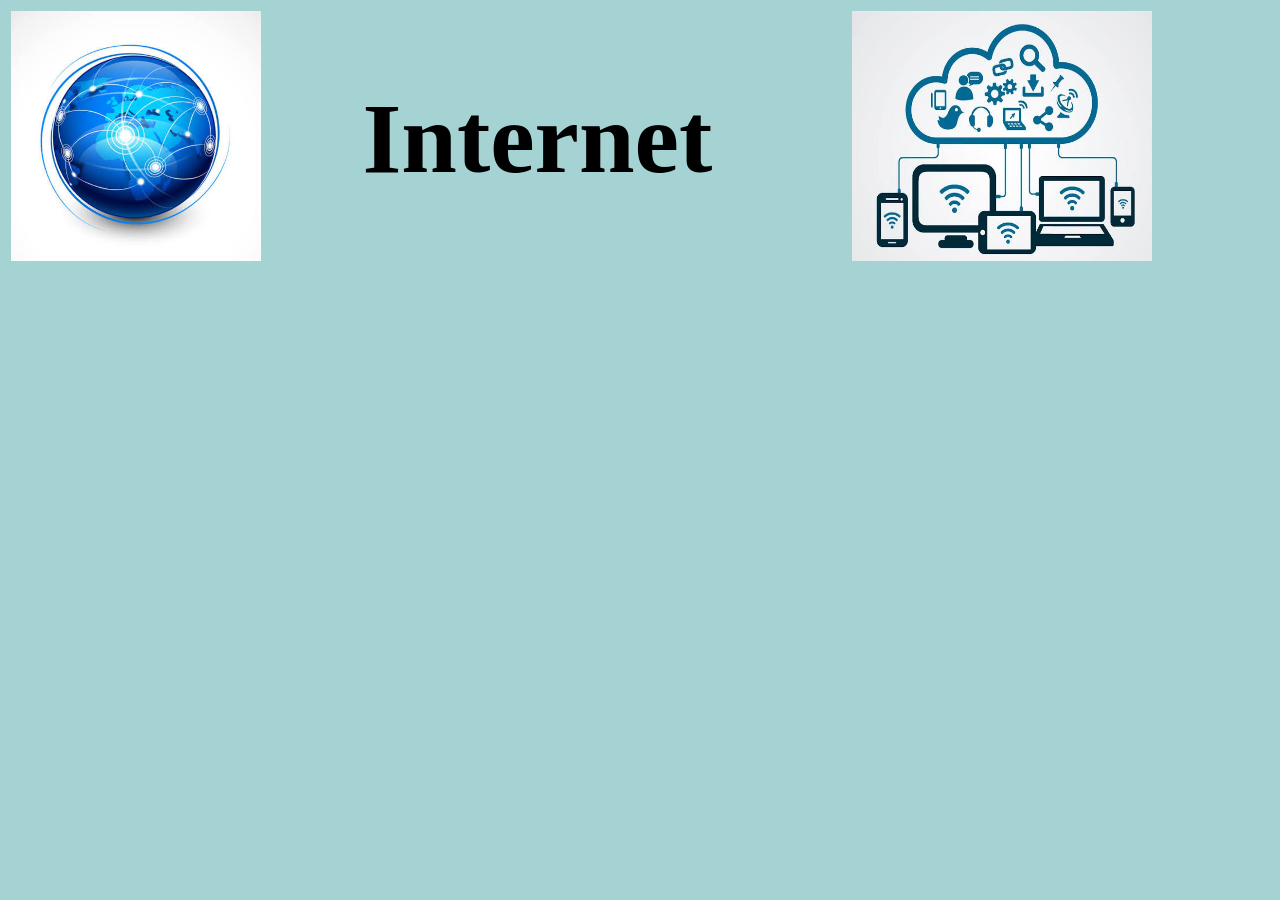
==== index.html @ 24bf241b "Made heading" ====
<!DOCTYPE html>
<html lang="en">

<head>
    <meta charset="UTF-8">
    <meta name="viewport" content="width=device-width, initial-scale=1.0">
    <title>Document</title>
</head>

<body style="background-color: rgb(165, 211, 211);">
    <table width="100%">
        <tr>
            <td>
                <img width="250" height="250" src="img/images (7).jpeg" alt="" style="display: inline-block;">
            </td>
            <td>
                <h1 style="font-size: 100px; text-align: center; display: inline-block;">Internet</h1>
            </td>
            <td>
                <img width="300" height="250" src="img/images.jpeg" alt="" style="display: inline-block;">
            </td>
        </tr>
    </table>
</body>

</html>
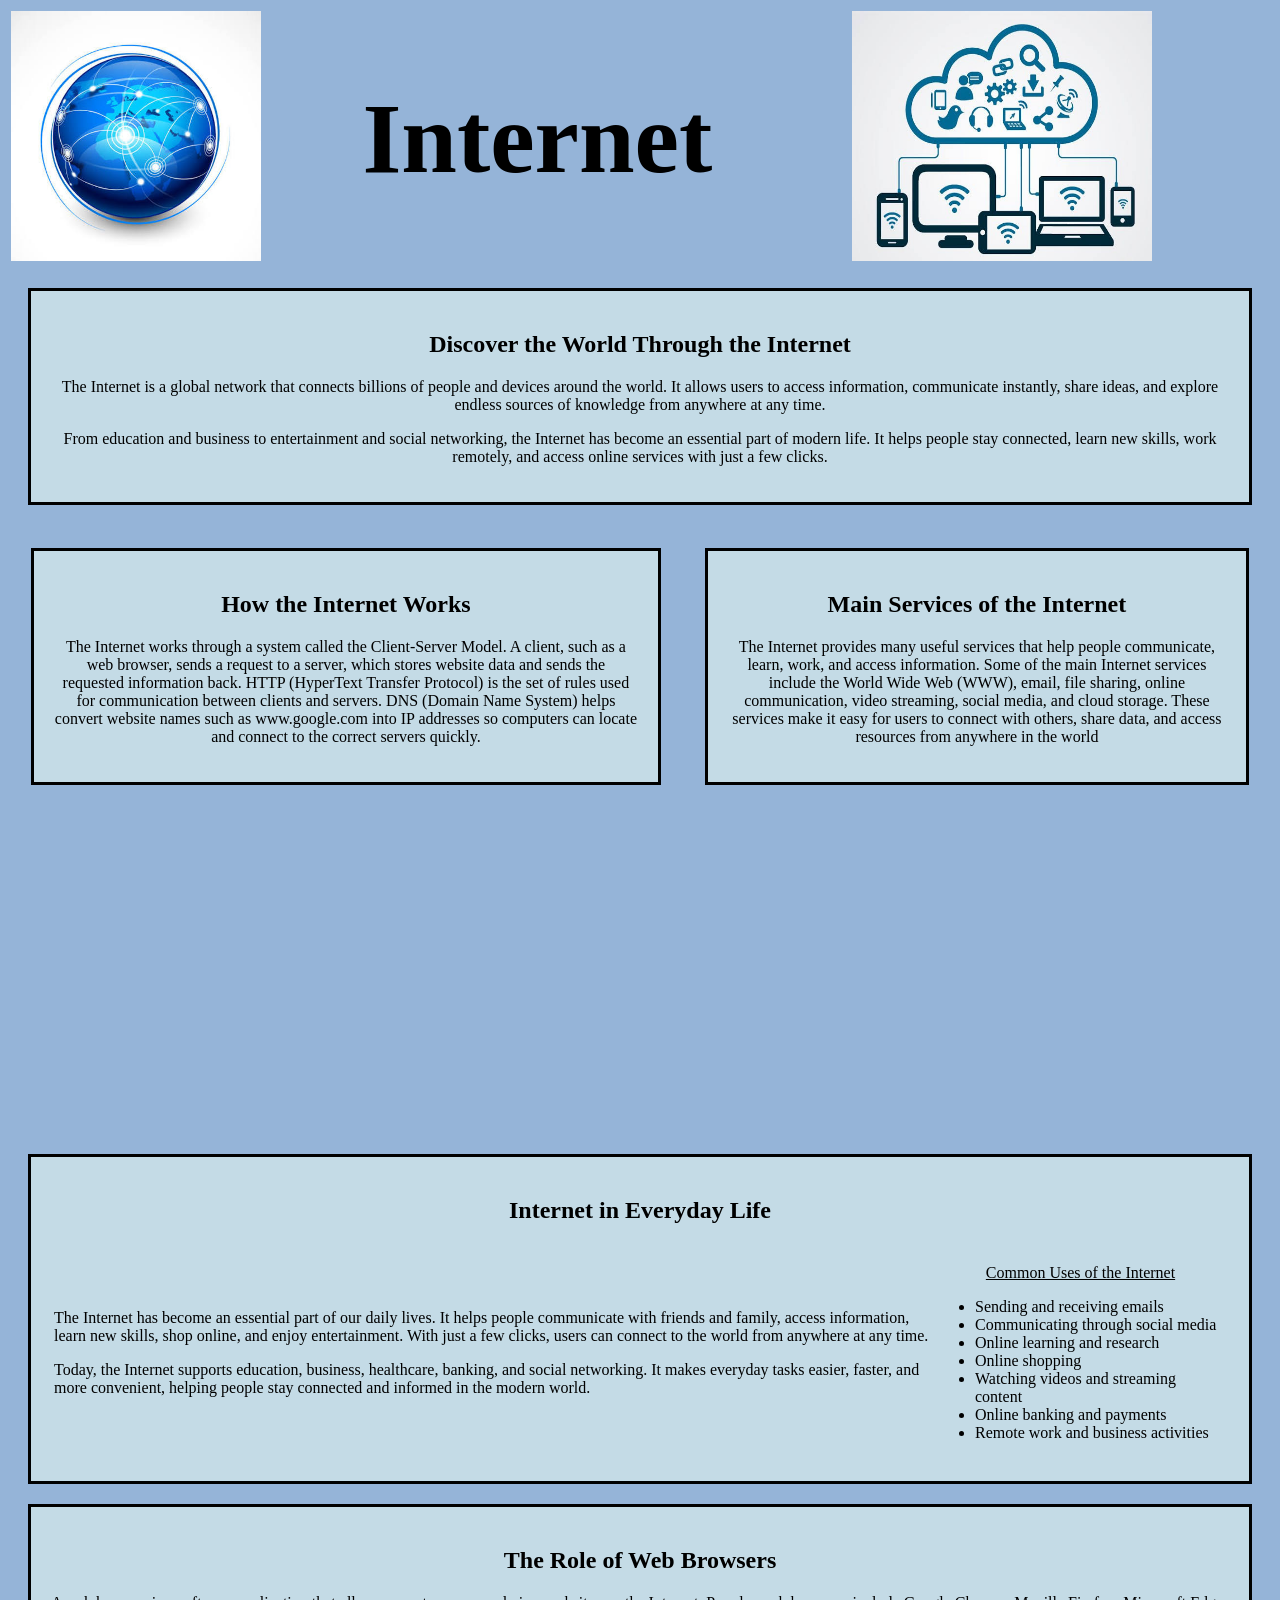
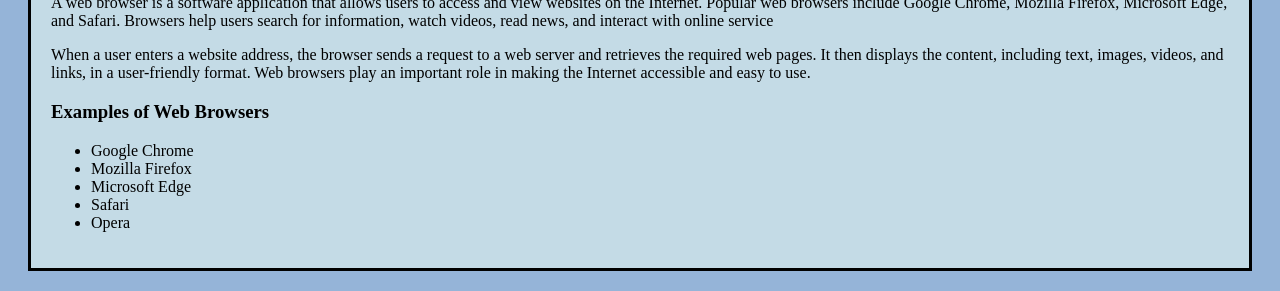
==== commit e6aca4b1: "made basic structure" ====
--- a/index.html
+++ b/index.html
@@ -5,9 +5,10 @@
     <meta charset="UTF-8">
     <meta name="viewport" content="width=device-width, initial-scale=1.0">
     <title>Document</title>
+    <link rel="stylesheet" href="style.css">
 </head>
 
-<body style="background-color: rgb(165, 211, 211);">
+<body>
     <table width="100%">
         <tr>
             <td>
@@ -21,6 +22,133 @@
             </td>
         </tr>
     </table>
+
+    <div class="Box">
+        <h2 style="text-align: center;">Discover the World Through the Internet</h2>
+        <p style="text-align: center;">The Internet is a global network that connects billions of people and devices
+            around the world. It allows
+            users to access information, communicate instantly, share ideas, and explore endless sources of knowledge
+            from anywhere at any time.
+        </p>
+        <p style="text-align: center;">
+            From education and business to entertainment and social networking, the Internet has become an essential
+            part of modern life. It helps people stay connected, learn new skills, work remotely, and access online
+            services with just a few clicks.
+        </p>
+    </div>
+
+    <table>
+        <tr>
+            <td>
+                <div class="Box">
+                    <h2 style="text-align: center;">How the Internet Works</h2>
+                    <p style="text-align: center;">The Internet works through a system called the Client-Server Model. A
+                        client, such as a web
+                        browser,
+                        sends a request to a server, which stores website data and sends the requested information back.
+                        HTTP (HyperText Transfer Protocol) is the set of rules used for communication between clients
+                        and
+                        servers. DNS (Domain Name System) helps convert website names such as www.google.com into IP
+                        addresses so computers can locate and connect to the correct servers quickly.</p>
+                </div>
+            </td>
+            <td>
+                <div class="Box">
+                    <h2 style="text-align: center;">Main Services of the Internet</h2>
+                    <p style="text-align: center;">The Internet provides many useful services that help people
+                        communicate, learn, work, and access
+                        information. Some of the main Internet services include the World Wide Web (WWW), email, file
+                        sharing, online communication, video streaming, social media, and cloud storage. These services
+                        make
+                        it easy for users to connect with others, share data, and access resources from anywhere in the
+                        world</p>
+                </div>
+            </td>
+        </tr>
+    </table>
+
+    <table width="100%">
+        <tr>
+            <td>
+                <video width="400" height="300" autoplay muted loop
+                    src="vdo/3141210-uhd_3840_2160_25fps - Trim.mp4"></video>
+            </td>
+            <td>
+                <video width="400" height="300" autoplay muted loop
+                    src="vdo/8088943-uhd_4096_2160_25fps - Trim.mp4"></video>
+            </td>
+            <td>
+                <video width="400" height="300" autoplay muted loop
+                    src="vdo/3125427-uhd_3840_2160_25fps - Trim.mp4"></video>
+            </td>
+        </tr>
+    </table>
+
+    <div class="Box">
+        <table>
+            <tr>
+                <h2 style="text-align: center;">Internet in Everyday Life</h2>
+            </tr>
+            <tr>
+                <td style="width: 75%;">
+                    <p>The Internet has become an essential part of our daily lives. It
+                        helps people
+                        communicate with friends and family, access information, learn new skills, shop online, and
+                        enjoy
+                        entertainment. With just a few clicks, users can connect to the world from anywhere at any time.
+                    </p>
+                    <p>
+                        Today, the Internet supports education, business, healthcare, banking, and social networking. It
+                        makes
+                        everyday tasks easier, faster, and more convenient, helping people stay connected and informed
+                        in the
+                        modern
+                        world.
+                    </p>
+                </td>
+                <td style="width: 25%;">
+                    <p style="text-align: center; text-decoration: underline;">Common Uses of the Internet
+                    </p>
+                    <p style="text-align: center;">
+
+                    <ul>
+                        <li>Sending and receiving emails</li>
+                        <li>Communicating through social media</li>
+                        <li>Online learning and research</li>
+                        <li>Online shopping</li>
+                        <li>Watching videos and streaming content</li>
+                        <li>Online banking and payments</li>
+                        <li>Remote work and business activities</li>
+                    </ul>
+
+                    </p>
+                </td>
+            </tr>
+        </table>
+    </div>
+
+    <div class="Box">
+        <h2 style="text-align: center;">The Role of Web Browsers</h2>
+        <p>A web browser is a software application that allows users to access and view
+            websites on the Internet. Popular web browsers include Google Chrome, Mozilla Firefox, Microsoft Edge, and
+            Safari. Browsers help users search for information, watch videos, read news, and interact with online
+            service
+        </p>
+        <p>
+            When a user enters a website address, the browser sends a request to a web server and retrieves the required
+            web pages. It then displays the content, including text, images, videos, and links, in a user-friendly
+            format. Web browsers play an important role in making the Internet accessible and easy to use.
+        </p>
+        <h3>Examples of Web Browsers</h3>
+        <ul>
+            <li>Google Chrome</li>
+            <li>Mozilla Firefox</li>
+            <li>Microsoft Edge</li>
+            <li>Safari</li>
+            <li>Opera</li>
+        </ul>
+    </div>
+
 </body>
 
 </html>
--- a/style.css
+++ b/style.css
@@ -0,0 +1,21 @@
+body{
+    background-color: rgb(149, 180, 216);
+}
+
+video{
+    width: 500px;
+    height: 300px;
+    object-fit: fill;
+    display: block;
+    margin-bottom: 20px;
+}
+
+.Box{
+    border: 3px solid black;
+    padding: 20px;
+    margin: 20px;
+    background-color: rgb(196, 219, 230);
+}
+
+
+
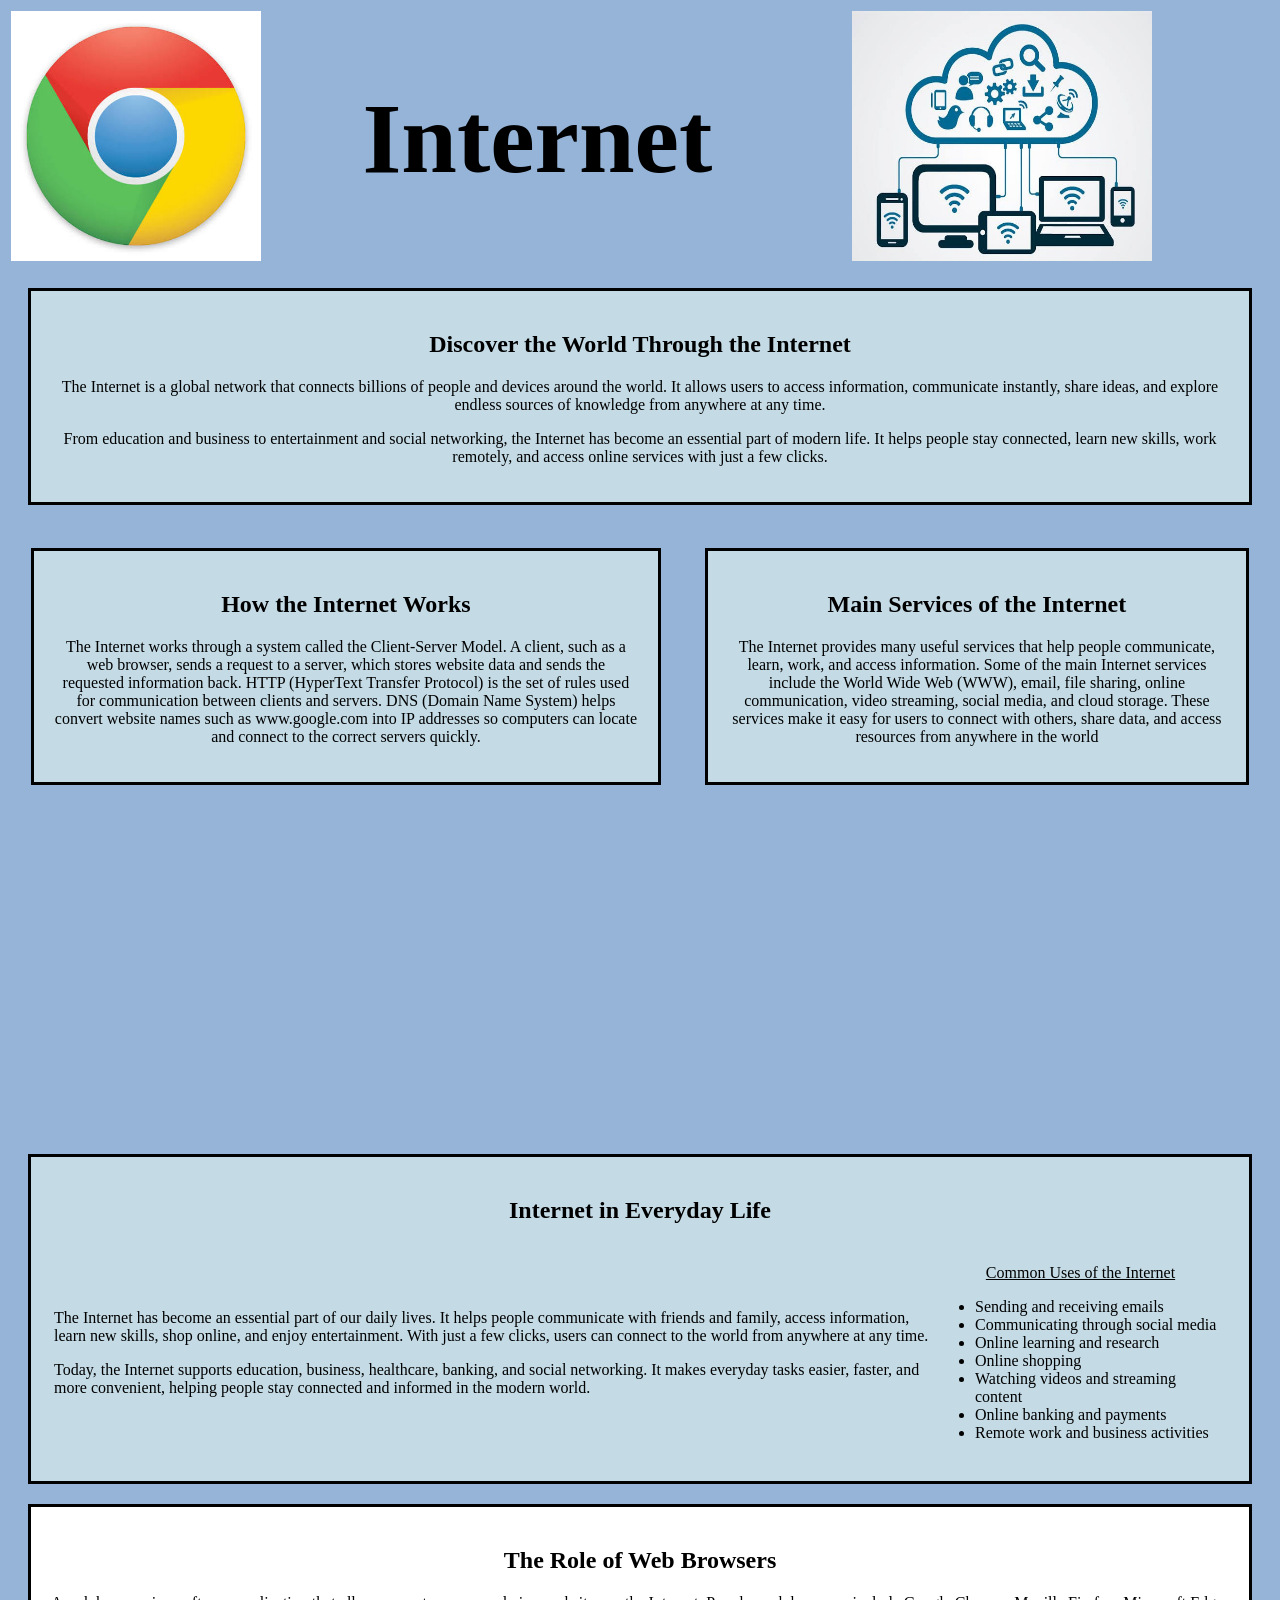
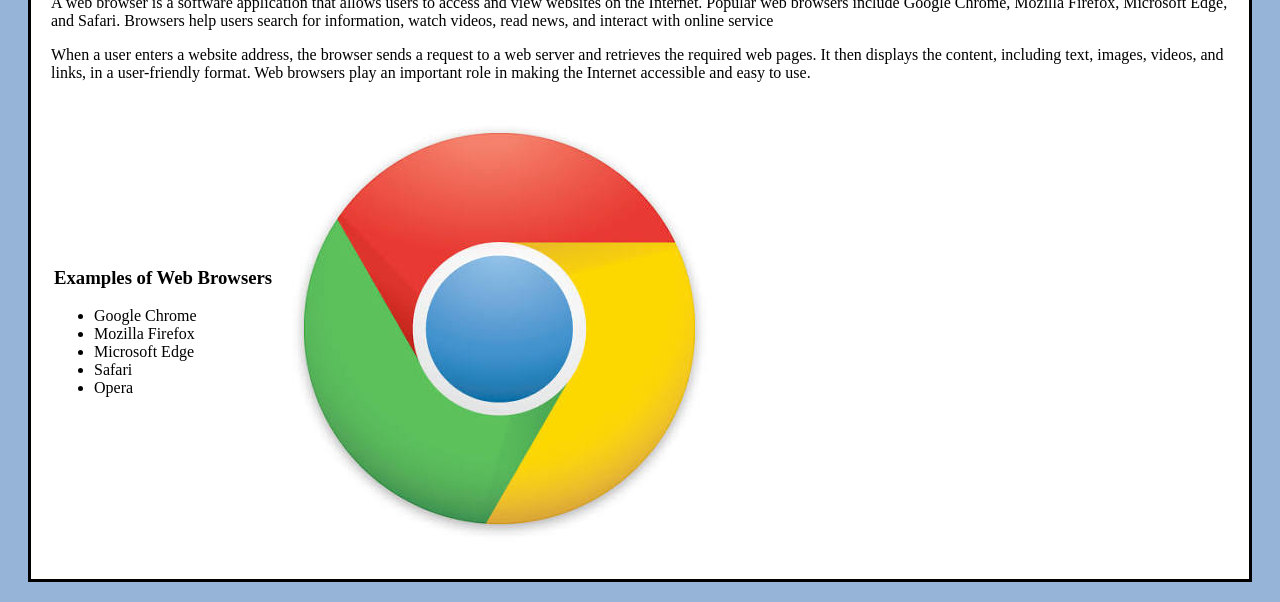
==== commit c972e557: "added new images" ====
--- a/index.html
+++ b/index.html
@@ -127,26 +127,44 @@
         </table>
     </div>
 
-    <div class="Box">
-        <h2 style="text-align: center;">The Role of Web Browsers</h2>
-        <p>A web browser is a software application that allows users to access and view
-            websites on the Internet. Popular web browsers include Google Chrome, Mozilla Firefox, Microsoft Edge, and
-            Safari. Browsers help users search for information, watch videos, read news, and interact with online
-            service
-        </p>
-        <p>
-            When a user enters a website address, the browser sends a request to a web server and retrieves the required
-            web pages. It then displays the content, including text, images, videos, and links, in a user-friendly
-            format. Web browsers play an important role in making the Internet accessible and easy to use.
-        </p>
-        <h3>Examples of Web Browsers</h3>
-        <ul>
-            <li>Google Chrome</li>
-            <li>Mozilla Firefox</li>
-            <li>Microsoft Edge</li>
-            <li>Safari</li>
-            <li>Opera</li>
-        </ul>
+    <div class="Box" style="background-color: white">
+        <table>
+            <tr>
+                <h2 style="text-align: center;">The Role of Web Browsers</h2>
+            </tr>
+            <tr>
+                <p>A web browser is a software application that allows users to access and view
+                    websites on the Internet. Popular web browsers include Google Chrome, Mozilla Firefox, Microsoft
+                    Edge,
+                    and
+                    Safari. Browsers help users search for information, watch videos, read news, and interact with
+                    online
+                    service
+                </p>
+                <p>
+                    When a user enters a website address, the browser sends a request to a web server and retrieves the
+                    required
+                    web pages. It then displays the content, including text, images, videos, and links, in a
+                    user-friendly
+                    format. Web browsers play an important role in making the Internet accessible and easy to use.
+                </p>
+            </tr>
+            <tr>
+                <td style="width: 25%;">
+                <h3>Examples of Web Browsers</h3>
+                <ul>
+                    <li>Google Chrome</li>
+                    <li>Mozilla Firefox</li>
+                    <li>Microsoft Edge</li>
+                    <li>Safari</li>
+                    <li>Opera</li>
+                </ul>
+                </td>
+                <td style="width: 75%;">
+                    <img src="img/images (7).jpeg" alt="">
+                </td>
+            </tr>
+        </table>
     </div>
 
 </body>
--- a/style.css
+++ b/style.css
@@ -17,5 +17,10 @@
     background-color: rgb(196, 219, 230);
 }
 
+img{
+    background: transparent;
+    border: none;
+}
 
 
+
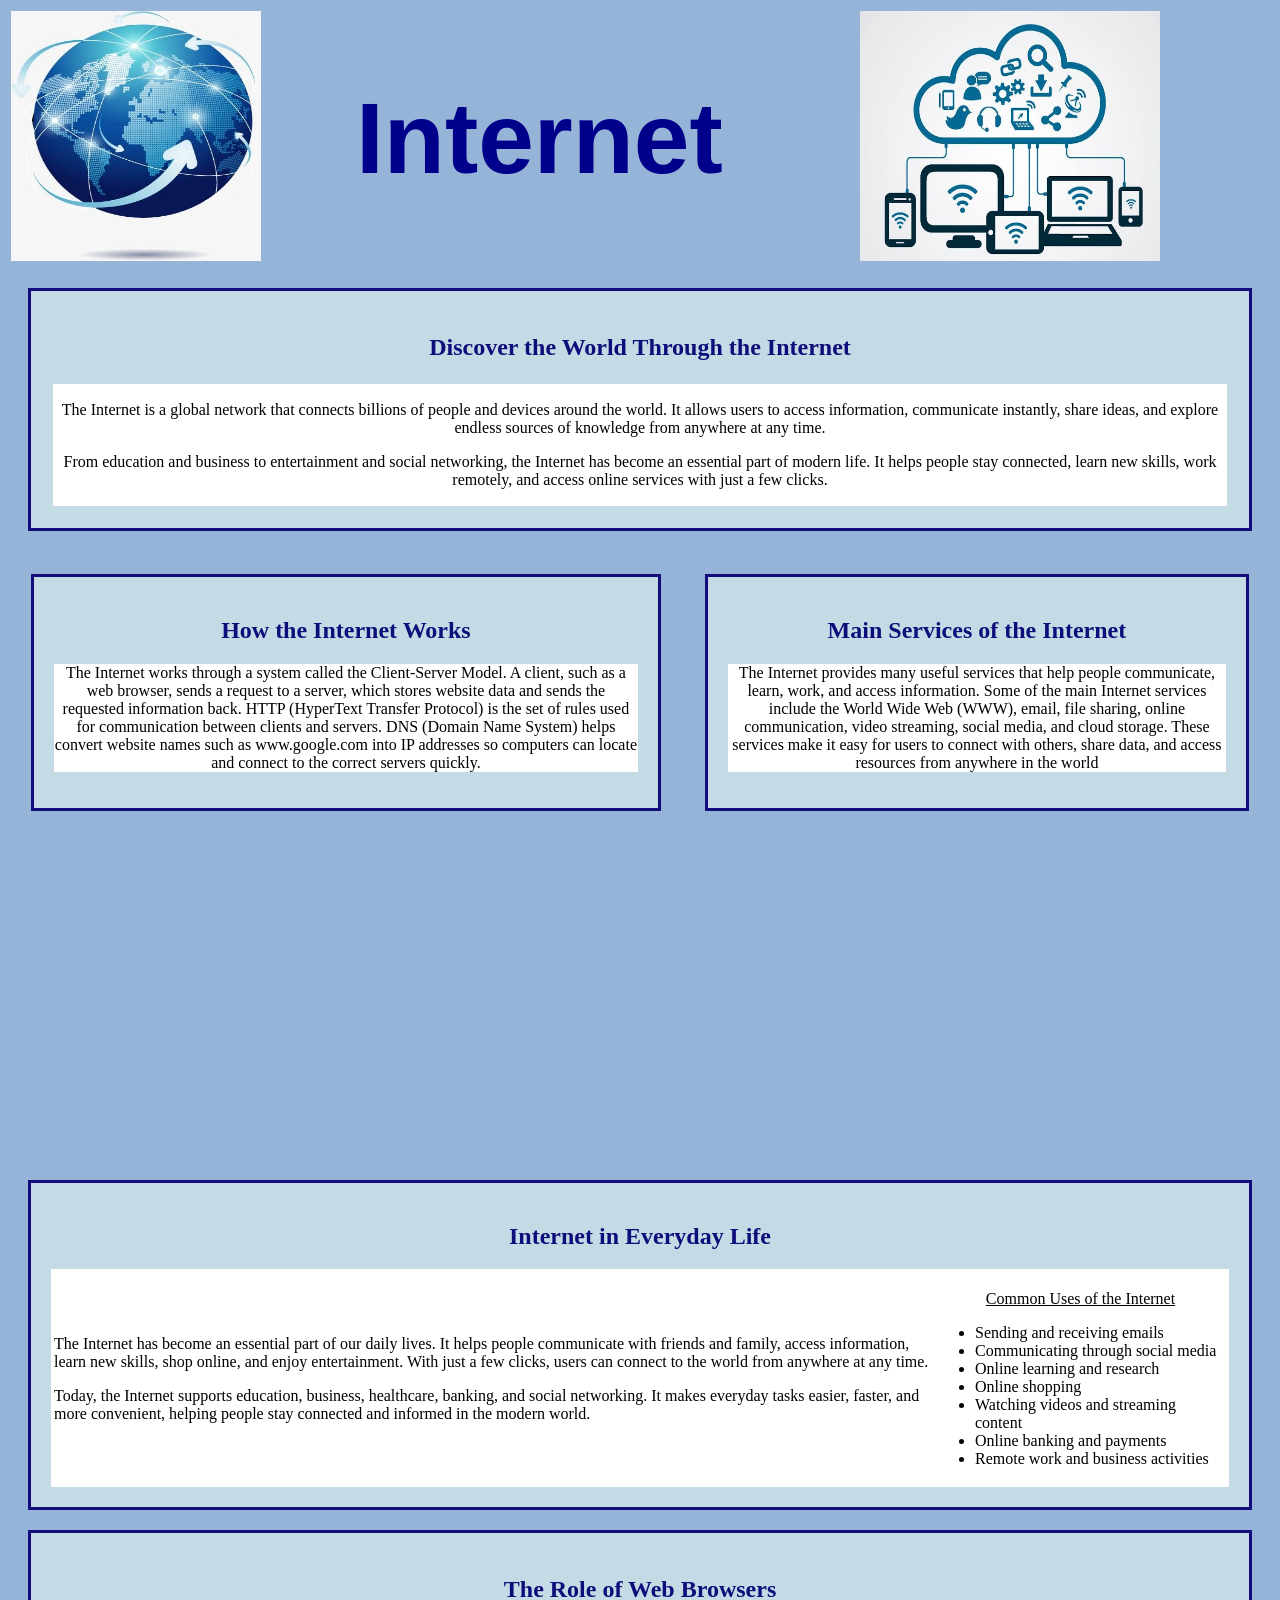
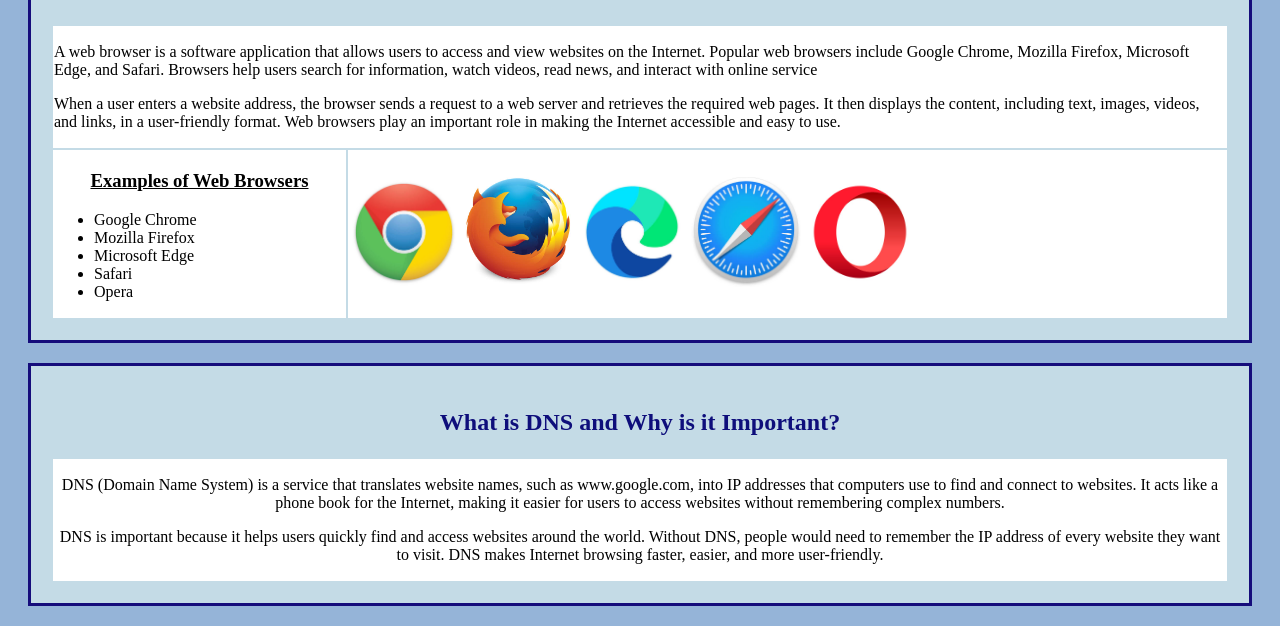
==== commit b168acdf: "completed basic needs" ====
--- a/index.html
+++ b/index.html
@@ -12,10 +12,11 @@
     <table width="100%">
         <tr>
             <td>
-                <img width="250" height="250" src="img/images (7).jpeg" alt="" style="display: inline-block;">
-            </td>
-            <td>
-                <h1 style="font-size: 100px; text-align: center; display: inline-block;">Internet</h1>
+                <img width="250" height="250" src="img/ac4cf4a95a64fbe4f936597404abd2da.jpg" alt=""
+                    style="display: inline-block;">
+            </td>
+            <td>
+                <h1 style="color: darkblue; font-size: 100px; text-align: center; display: inline-block; font-family:'Segoe UI', Tahoma, Geneva, Verdana, sans-serif">Internet</h1>
             </td>
             <td>
                 <img width="300" height="250" src="img/images.jpeg" alt="" style="display: inline-block;">
@@ -24,17 +25,33 @@
     </table>
 
     <div class="Box">
-        <h2 style="text-align: center;">Discover the World Through the Internet</h2>
-        <p style="text-align: center;">The Internet is a global network that connects billions of people and devices
-            around the world. It allows
-            users to access information, communicate instantly, share ideas, and explore endless sources of knowledge
-            from anywhere at any time.
-        </p>
-        <p style="text-align: center;">
-            From education and business to entertainment and social networking, the Internet has become an essential
-            part of modern life. It helps people stay connected, learn new skills, work remotely, and access online
-            services with just a few clicks.
-        </p>
+        <table>
+            <tr>
+                <td>
+                    <h2 style="text-align: center;">Discover the World Through the Internet</h2>
+                </td>
+            </tr>
+
+            <tr style="background-color: white;">
+                <td style="text-align: center;">
+                    <p>The Internet is a global network that connects billions of people and
+                        devices
+                        around the world. It allows
+                        users to access information, communicate instantly, share ideas, and explore endless sources of
+                        knowledge
+                        from anywhere at any time.
+                    </p>
+                    <p>
+                        From education and business to entertainment and social networking, the Internet has become an
+                        essential
+                        part of modern life. It helps people stay connected, learn new skills, work remotely, and access
+                        online
+                        services with just a few clicks.
+                    </p>
+                </td>
+            </tr>
+
+        </table>
     </div>
 
     <table>
@@ -42,7 +59,8 @@
             <td>
                 <div class="Box">
                     <h2 style="text-align: center;">How the Internet Works</h2>
-                    <p style="text-align: center;">The Internet works through a system called the Client-Server Model. A
+                    <p style="text-align: center;  background-color: white">The Internet works through a system called
+                        the Client-Server Model. A
                         client, such as a web
                         browser,
                         sends a request to a server, which stores website data and sends the requested information back.
@@ -55,7 +73,8 @@
             <td>
                 <div class="Box">
                     <h2 style="text-align: center;">Main Services of the Internet</h2>
-                    <p style="text-align: center;">The Internet provides many useful services that help people
+                    <p style="text-align: center; background-color: white">The Internet provides many useful services
+                        that help people
                         communicate, learn, work, and access
                         information. Some of the main Internet services include the World Wide Web (WWW), email, file
                         sharing, online communication, video streaming, social media, and cloud storage. These services
@@ -85,7 +104,7 @@
     </table>
 
     <div class="Box">
-        <table>
+        <table style="background-color: white">
             <tr>
                 <h2 style="text-align: center;">Internet in Everyday Life</h2>
             </tr>
@@ -127,43 +146,81 @@
         </table>
     </div>
 
-    <div class="Box" style="background-color: white">
+    <div class="Box">
         <table>
             <tr>
-                <h2 style="text-align: center;">The Role of Web Browsers</h2>
-            </tr>
-            <tr>
-                <p>A web browser is a software application that allows users to access and view
-                    websites on the Internet. Popular web browsers include Google Chrome, Mozilla Firefox, Microsoft
-                    Edge,
-                    and
-                    Safari. Browsers help users search for information, watch videos, read news, and interact with
-                    online
-                    service
-                </p>
-                <p>
-                    When a user enters a website address, the browser sends a request to a web server and retrieves the
-                    required
-                    web pages. It then displays the content, including text, images, videos, and links, in a
-                    user-friendly
-                    format. Web browsers play an important role in making the Internet accessible and easy to use.
-                </p>
-            </tr>
-            <tr>
+                <td colspan="2">
+                    <h2 style="text-align: center;">The Role of Web Browsers</h2>
+                </td>
+            </tr>
+
+            <tr style="background-color: white">
+                <td colspan="2">
+                    <p>A web browser is a software application that allows users to access and view
+                        websites on the Internet. Popular web browsers include Google Chrome, Mozilla Firefox, Microsoft
+                        Edge,
+                        and
+                        Safari. Browsers help users search for information, watch videos, read news, and interact with
+                        online
+                        service
+                    </p>
+                    <p>
+                        When a user enters a website address, the browser sends a request to a web server and retrieves
+                        the
+                        required
+                        web pages. It then displays the content, including text, images, videos, and links, in a
+                        user-friendly
+                        format. Web browsers play an important role in making the Internet accessible and easy to use.
+                    </p>
+                </td>
+            </tr>
+
+            <tr style="background-color: white">
                 <td style="width: 25%;">
-                <h3>Examples of Web Browsers</h3>
-                <ul>
-                    <li>Google Chrome</li>
-                    <li>Mozilla Firefox</li>
-                    <li>Microsoft Edge</li>
-                    <li>Safari</li>
-                    <li>Opera</li>
-                </ul>
-                </td>
+                    <h3 style="text-align: center;text-decoration: underline;">Examples of Web Browsers</h3>
+                    <ul>
+                        <li>Google Chrome</li>
+                        <li>Mozilla Firefox</li>
+                        <li>Microsoft Edge</li>
+                        <li>Safari</li>
+                        <li>Opera</li>
+                    </ul>
+                </td>
+
                 <td style="width: 75%;">
-                    <img src="img/images (7).jpeg" alt="">
-                </td>
-            </tr>
+
+                    <img class="image-manage" src="img/images (7).jpeg" alt="">
+                    <img class="image-manage" src="img/images (8).jpeg" alt="">
+                    <img class="image-manage" src="img/images (1).jpeg" alt="">
+                    <img class="image-manage" src="img/images (2).jpeg" alt="">
+                    <img class="image-manage" src="img/07f62ef23b5bec27aa7f7d5ffe70a006.jpg" alt="">
+                </td>
+            </tr>
+        </table>
+    </div>
+
+    <div class="Box">
+        <table>
+            <tr>
+                <td>
+                    <h2 style="text-align: center;">What is DNS and Why is it Important?</h2>
+                </td>
+            </tr>
+
+            <tr style="background-color: white;">
+                <td style="text-align: center;">
+                    <p>DNS (Domain Name System) is a service that translates website names, such as www.google.com, into
+                        IP addresses that computers use to find and connect to websites. It acts like a phone book for
+                        the Internet, making it easier for users to access websites without remembering complex numbers.
+                    </p>
+                    <p>
+                        DNS is important because it helps users quickly find and access websites around the world.
+                        Without DNS, people would need to remember the IP address of every website they want to visit.
+                        DNS makes Internet browsing faster, easier, and more user-friendly.
+                    </p>
+                </td>
+            </tr>
+
         </table>
     </div>
 
--- a/style.css
+++ b/style.css
@@ -11,15 +11,19 @@
 }
 
 .Box{
-    border: 3px solid black;
+    border: 3px solid rgb(21, 12, 123);
     padding: 20px;
     margin: 20px;
     background-color: rgb(196, 219, 230);
 }
 
-img{
-    background: transparent;
-    border: none;
+.image-manage{
+    width: 110px;
+    height: 110px;
+}
+
+h2{
+    color: rgb(14, 14, 123);
 }
 
 
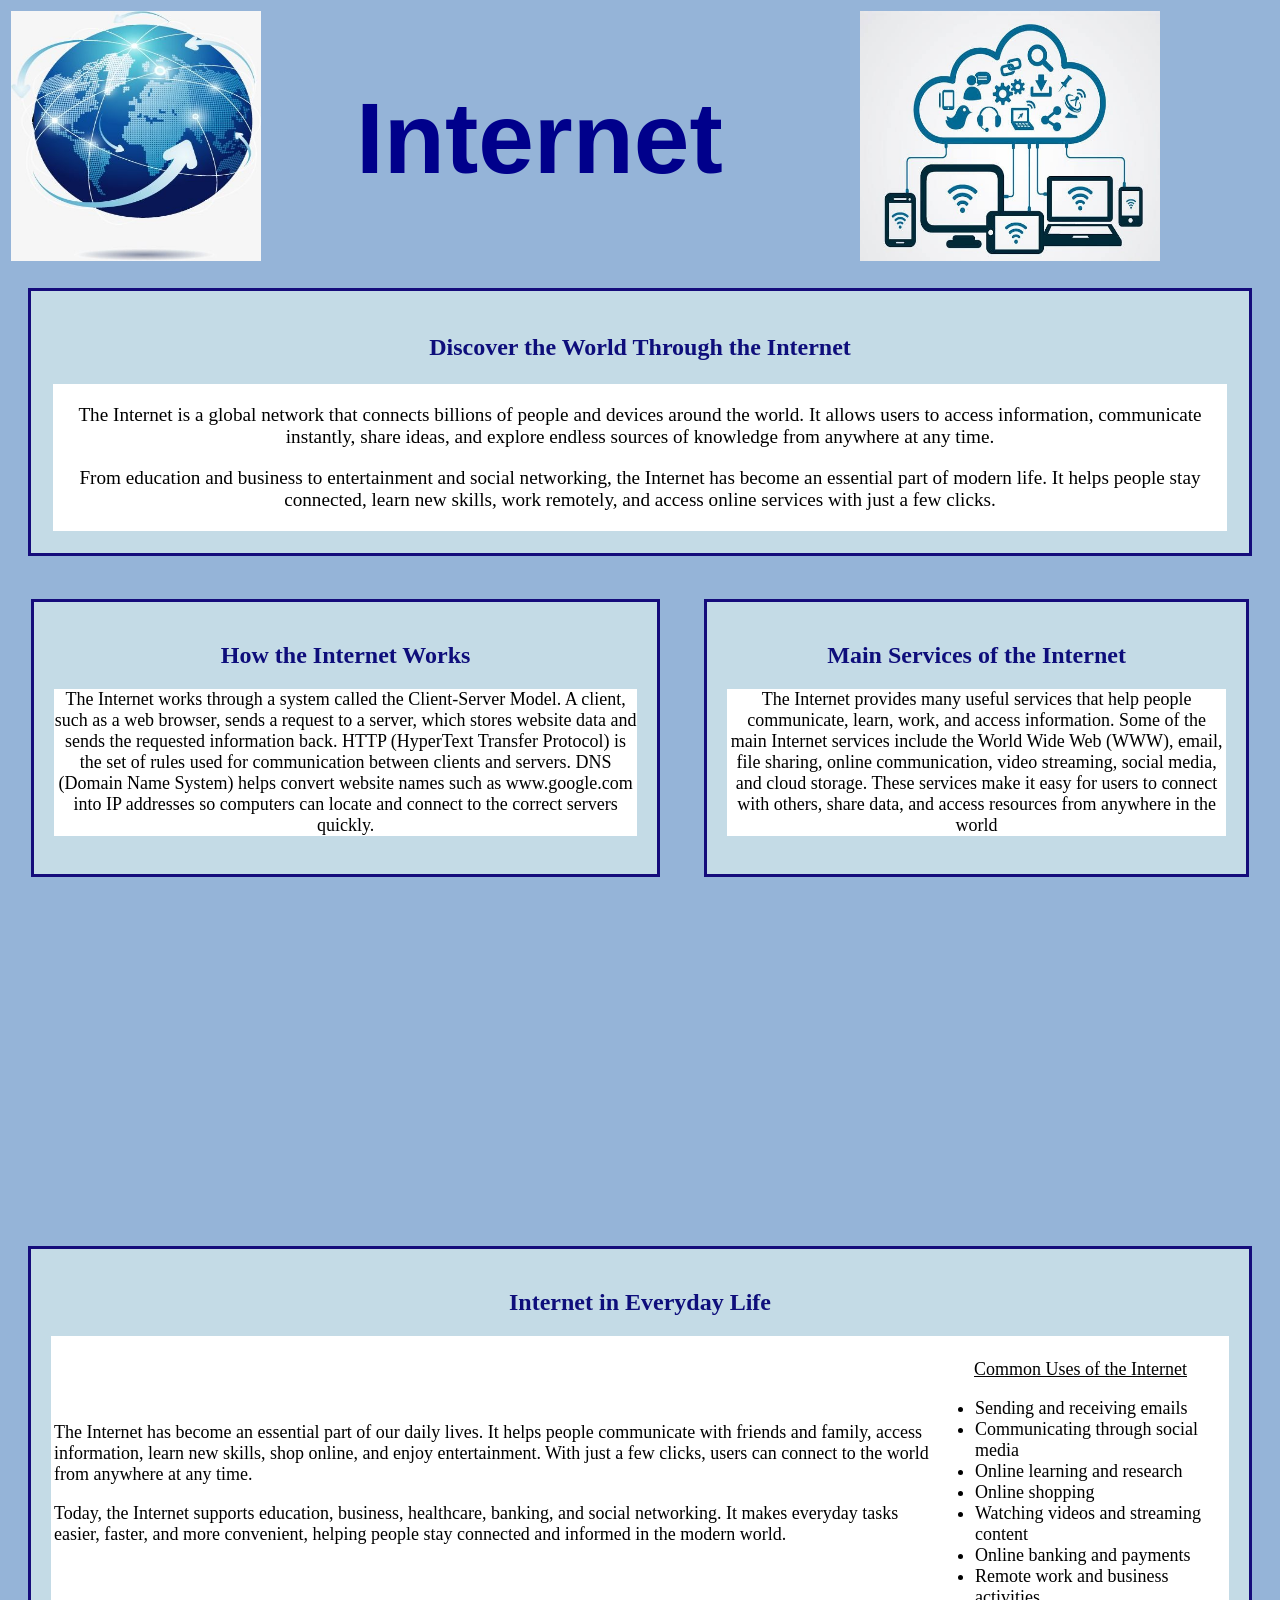
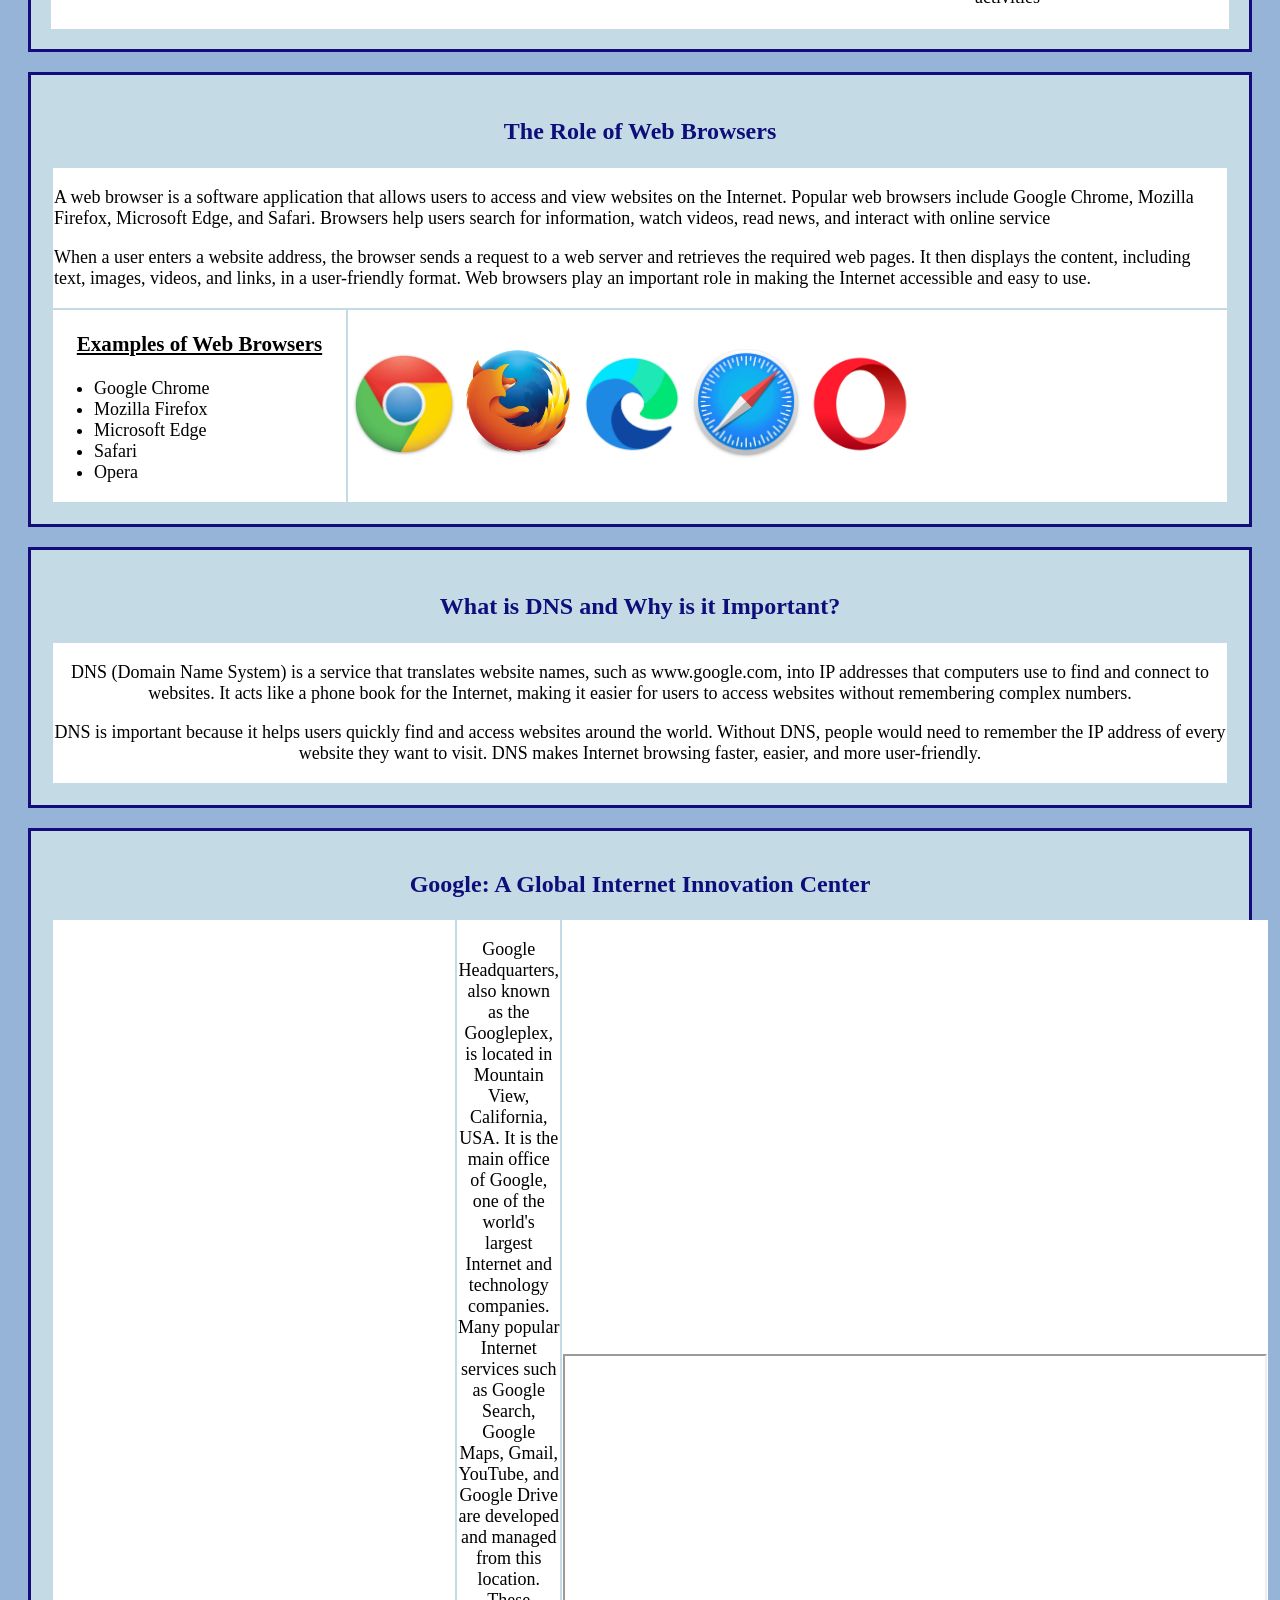
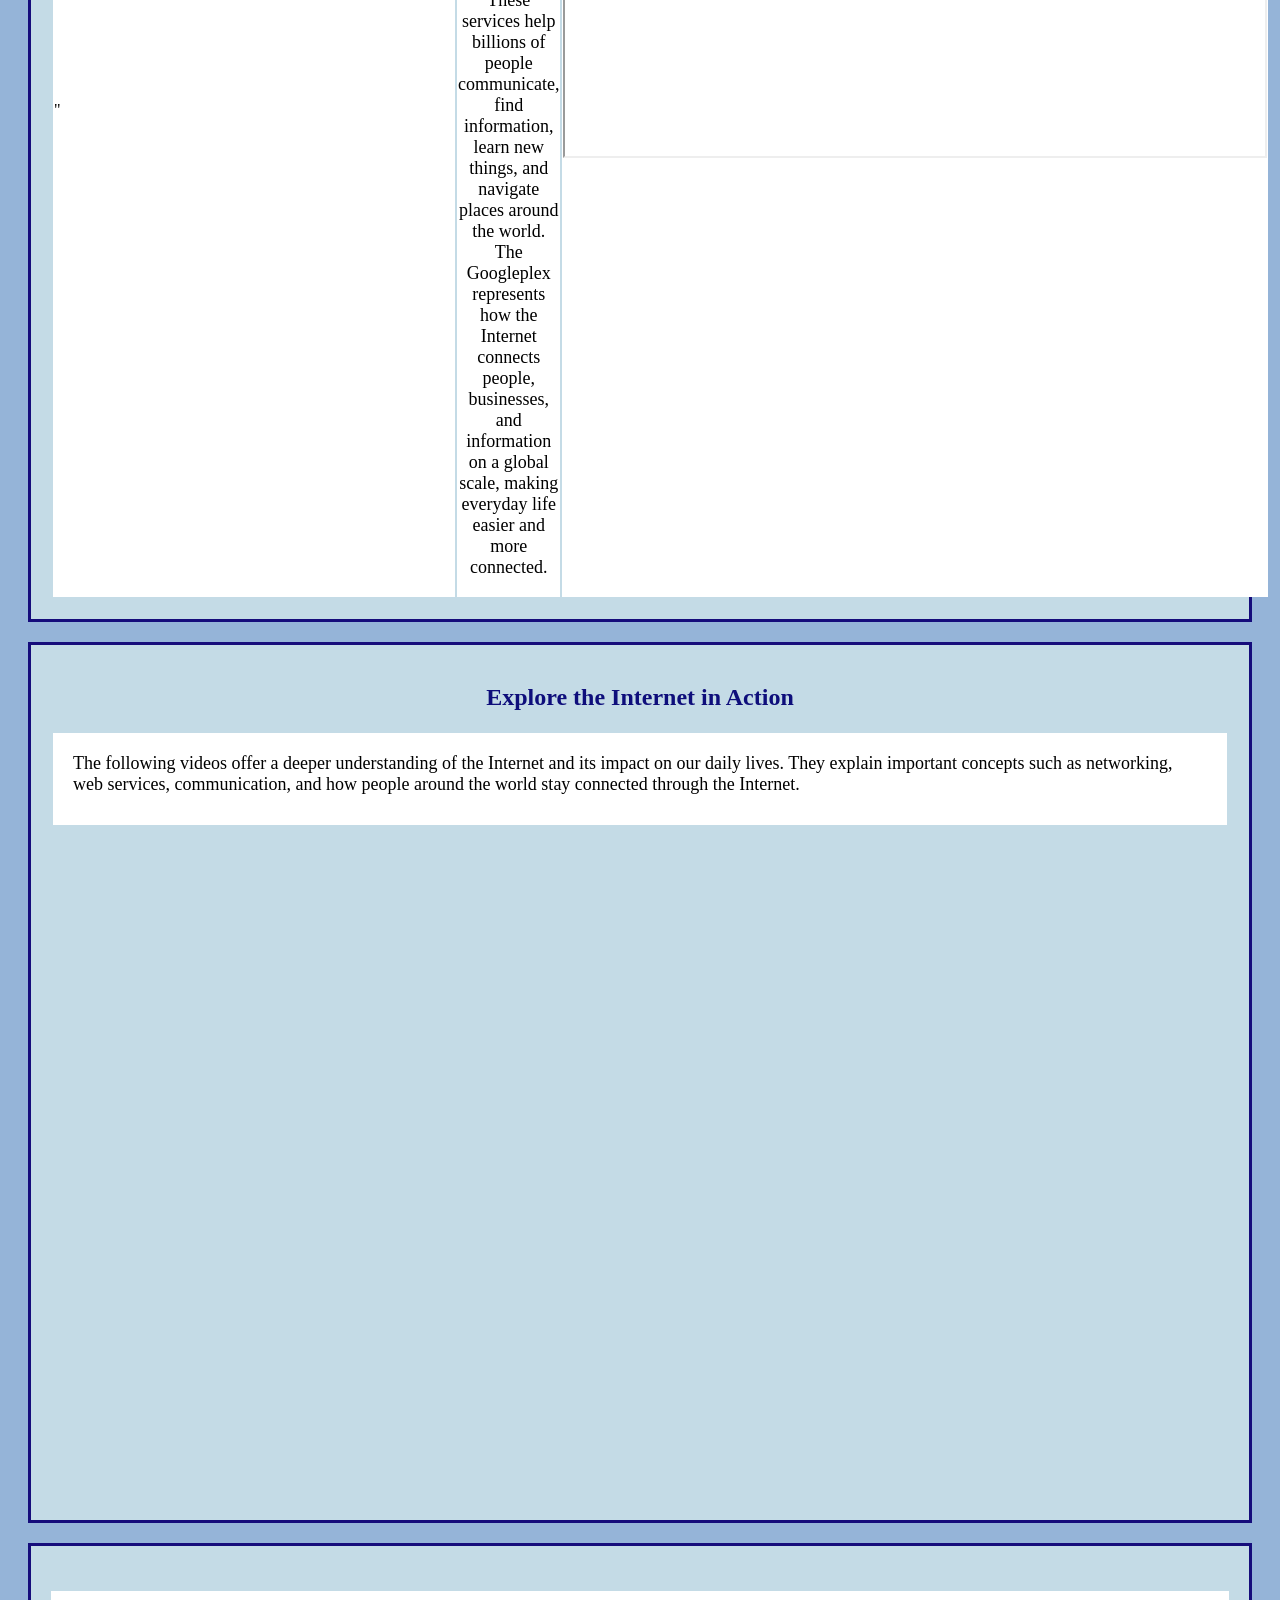
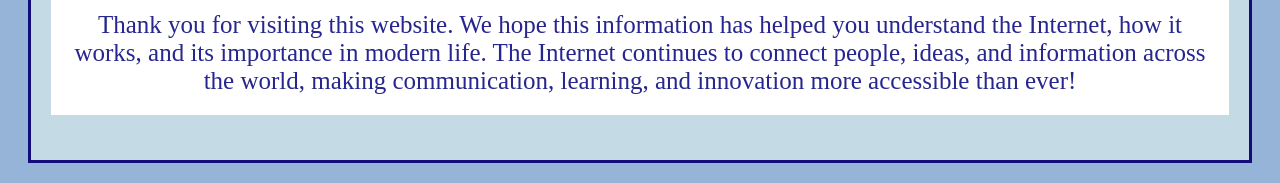
==== commit a4d2abf6: "finalized structure" ====
--- a/index.html
+++ b/index.html
@@ -16,7 +16,9 @@
                     style="display: inline-block;">
             </td>
             <td>
-                <h1 style="color: darkblue; font-size: 100px; text-align: center; display: inline-block; font-family:'Segoe UI', Tahoma, Geneva, Verdana, sans-serif">Internet</h1>
+                <h1
+                    style="color: darkblue; font-size: 100px; text-align: center; display: inline-block; font-family:'Segoe UI', Tahoma, Geneva, Verdana, sans-serif">
+                    Internet</h1>
             </td>
             <td>
                 <img width="300" height="250" src="img/images.jpeg" alt="" style="display: inline-block;">
@@ -33,7 +35,7 @@
             </tr>
 
             <tr style="background-color: white;">
-                <td style="text-align: center;">
+                <td style="text-align: center; font-size: larger;">
                     <p>The Internet is a global network that connects billions of people and
                         devices
                         around the world. It allows
@@ -59,7 +61,8 @@
             <td>
                 <div class="Box">
                     <h2 style="text-align: center;">How the Internet Works</h2>
-                    <p style="text-align: center;  background-color: white">The Internet works through a system called
+                    <p style="text-align: center;  background-color: white; font-size: large;">The Internet works
+                        through a system called
                         the Client-Server Model. A
                         client, such as a web
                         browser,
@@ -73,7 +76,8 @@
             <td>
                 <div class="Box">
                     <h2 style="text-align: center;">Main Services of the Internet</h2>
-                    <p style="text-align: center; background-color: white">The Internet provides many useful services
+                    <p style="text-align: center; background-color: white; font-size: large;">The Internet provides many
+                        useful services
                         that help people
                         communicate, learn, work, and access
                         information. Some of the main Internet services include the World Wide Web (WWW), email, file
@@ -109,7 +113,7 @@
                 <h2 style="text-align: center;">Internet in Everyday Life</h2>
             </tr>
             <tr>
-                <td style="width: 75%;">
+                <td style="width: 75%; font-size: large;">
                     <p>The Internet has become an essential part of our daily lives. It
                         helps people
                         communicate with friends and family, access information, learn new skills, shop online, and
@@ -125,7 +129,7 @@
                         world.
                     </p>
                 </td>
-                <td style="width: 25%;">
+                <td style="width: 25%;font-size: large;">
                     <p style="text-align: center; text-decoration: underline;">Common Uses of the Internet
                     </p>
                     <p style="text-align: center;">
@@ -154,7 +158,7 @@
                 </td>
             </tr>
 
-            <tr style="background-color: white">
+            <tr style="background-color: white; font-size: large;">
                 <td colspan="2">
                     <p>A web browser is a software application that allows users to access and view
                         websites on the Internet. Popular web browsers include Google Chrome, Mozilla Firefox, Microsoft
@@ -176,7 +180,7 @@
             </tr>
 
             <tr style="background-color: white">
-                <td style="width: 25%;">
+                <td style="width: 25%;font-size: large;">
                     <h3 style="text-align: center;text-decoration: underline;">Examples of Web Browsers</h3>
                     <ul>
                         <li>Google Chrome</li>
@@ -207,7 +211,7 @@
                 </td>
             </tr>
 
-            <tr style="background-color: white;">
+            <tr style="background-color: white;font-size: large;">
                 <td style="text-align: center;">
                     <p>DNS (Domain Name System) is a service that translates website names, such as www.google.com, into
                         IP addresses that computers use to find and connect to websites. It acts like a phone book for
@@ -224,6 +228,75 @@
         </table>
     </div>
 
+    <div class="Box">
+        <h2 style="text-align: center;">Google: A Global Internet Innovation Center</h2>
+        <table width="100%">
+            <tr style="background-color: white; width: 25%;">
+                <td>
+                    <iframe
+                        src="https://www.google.com/maps/embed?pb=!1m18!1m12!1m3!1d3168.636997412882!2d-122.087899124133!3d37.42205407207641!2m3!1f0!2f0!3f0!3m2!1i1024!2i768!4f13.1!3m3!1m2!1s0x808fba02425dad8f%3A0x6c296c66619367e0!2sGoogleplex!5e0!3m2!1sen!2slk!4v1783100711189!5m2!1sen!2slk"
+                        width="400" height="300" style="border:0;" allowfullscreen="" loading="lazy"
+                        referrerpolicy="strict-origin-when-cross-origin">
+                    </iframe>"
+                </td>
+                <td style="width: 40%;text-align: center;">
+                    <p style="font-size: large;">Google Headquarters, also known as the Googleplex, is located in
+                        Mountain View, California, USA. It is the main office of Google, one of the world's largest
+                        Internet and technology companies. Many popular Internet services such as Google Search,
+                        Google Maps, Gmail, YouTube, and Google Drive are developed and managed from this location.
+                        These services help billions of people communicate, find information, learn new things, and
+                        navigate places around the world. The Googleplex represents how the Internet connects
+                        people, businesses, and information on a global scale, making everyday life easier and more
+                        connected.
+                    </p>
+                </td>
+                <td>
+                    <iframe src="pdf/PDF ED576697.pdf" width="700" height="400"></iframe>
+                </td>
+            </tr>
+        </table>
+    </div>
+
+    <div class="Box">
+        <h2 style="text-align: center;">Explore the Internet in Action</h2>
+        <table width="100%">
+            <tr>
+                <td style="font-size: large;background-color: white;padding: 20px;padding-bottom: 30px;">
+                    The following videos offer a deeper understanding of the Internet
+                    and its impact on our daily lives. They explain important concepts such as networking, web
+                    services, communication, and how people around the world stay connected through the
+                    Internet.
+
+                </td>
+            </tr>
+
+            <tr>
+                <td style="font-size: large;padding-top: 30px;">
+                    <iframe width="560" height="315" src="https://www.youtube.com/embed/G91s61R4qhs?si=YB0l85BT3lk3kEXS"
+                        title="YouTube video player" frameborder="0"
+                        allow="accelerometer; autoplay; clipboard-write; encrypted-media; gyroscope; picture-in-picture; web-share"
+                        referrerpolicy="strict-origin-when-cross-origin" allowfullscreen></iframe>
+                    <iframe width="560" height="315" src="https://www.youtube.com/embed/zN8YNNHcaZc?si=LHrQDkRxYnAcPedM"
+                        title="YouTube video player" frameborder="0"
+                        allow="accelerometer; autoplay; clipboard-write; encrypted-media; gyroscope; picture-in-picture; web-share"
+                        referrerpolicy="strict-origin-when-cross-origin" allowfullscreen></iframe>
+                    <iframe width="560" height="315" src="https://www.youtube.com/embed/yd1JhZzoS6A?si=ZM_l6NqDrCFjOFZu"
+                        title="YouTube video player" frameborder="0"
+                        allow="accelerometer; autoplay; clipboard-write; encrypted-media; gyroscope; picture-in-picture; web-share"
+                        referrerpolicy="strict-origin-when-cross-origin" allowfullscreen></iframe>
+                </td>
+            </tr>
+        </table>
+    </div>
+
+    <div class="Box">
+        <p style="text-align:center; font-size:25px; background-color:white; padding:20px;color: rgb(38, 38, 142);">
+            Thank you for visiting this website. We hope this information has helped you understand the Internet, how it
+            works, and its importance in modern life. The Internet continues to connect people, ideas, and information
+            across the world, making communication, learning, and innovation more accessible than ever!
+        </p>
+    </div>
+
 </body>
 
 </html>
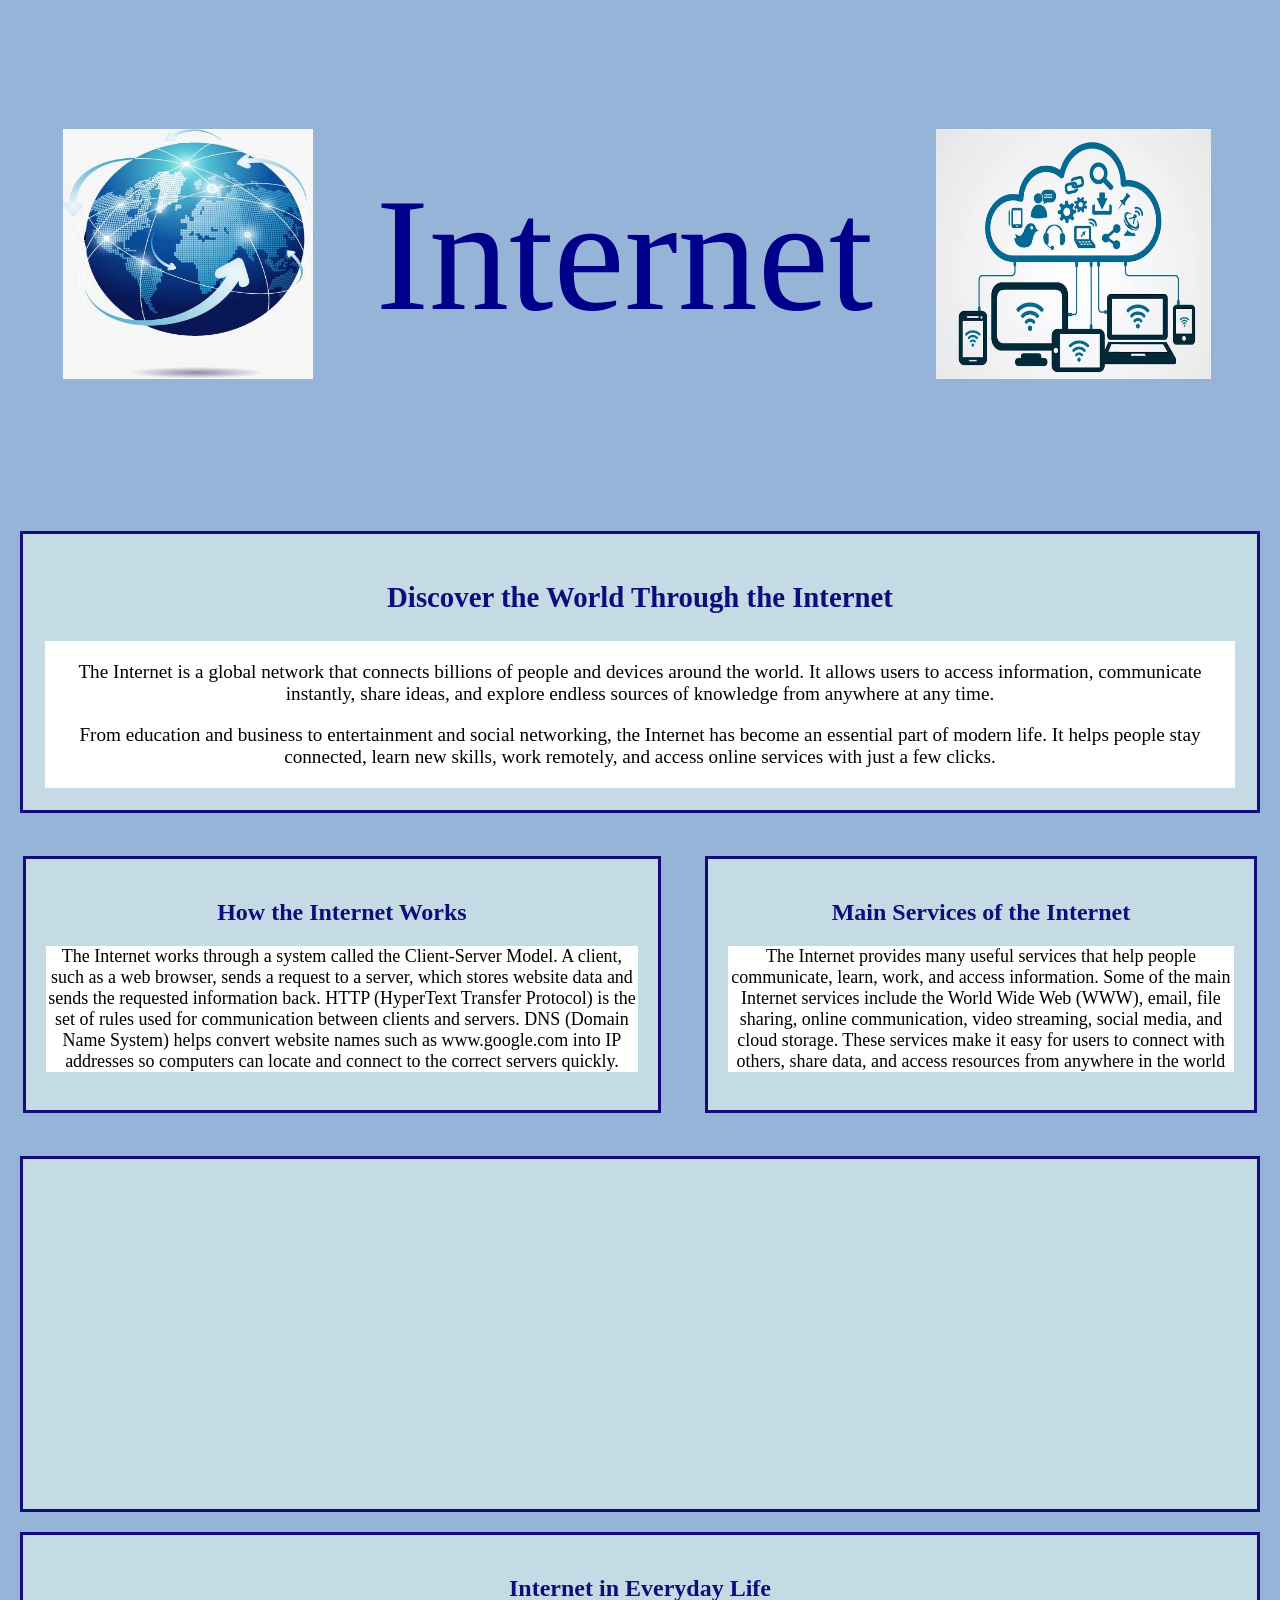
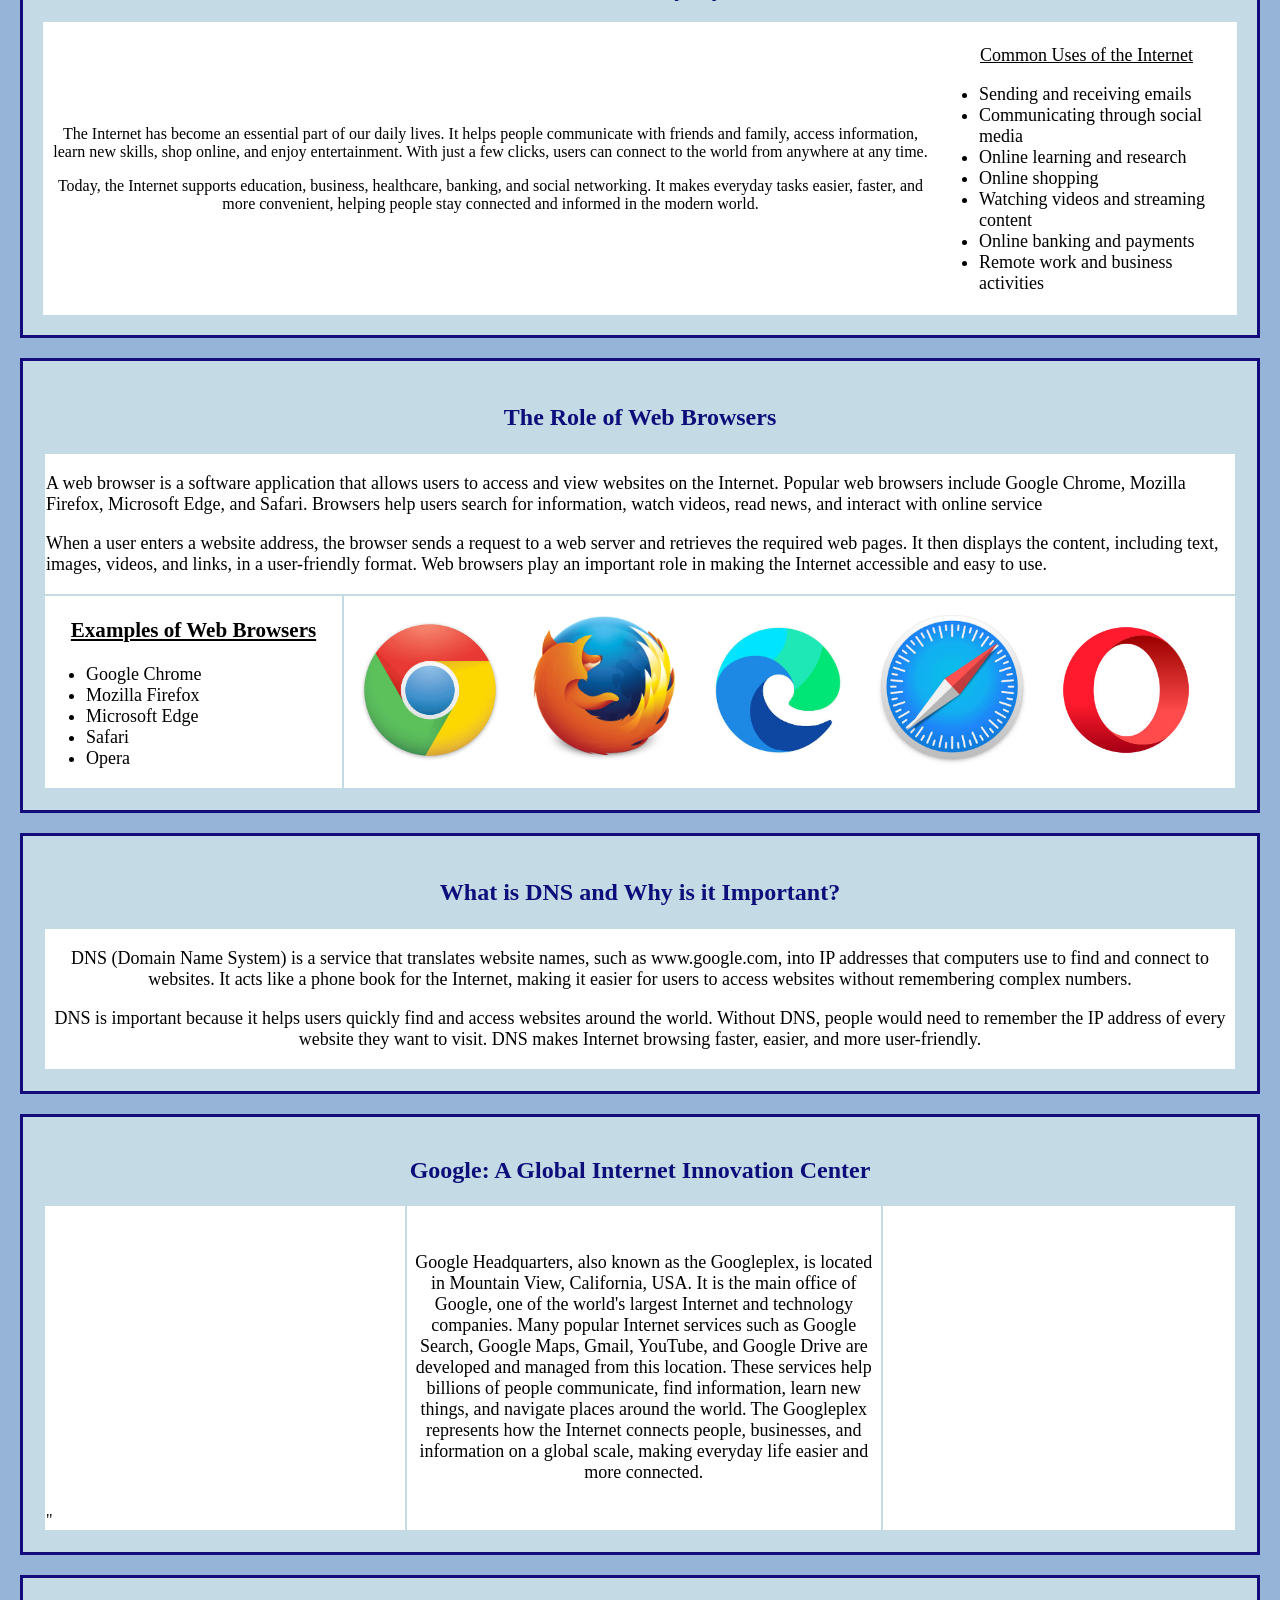
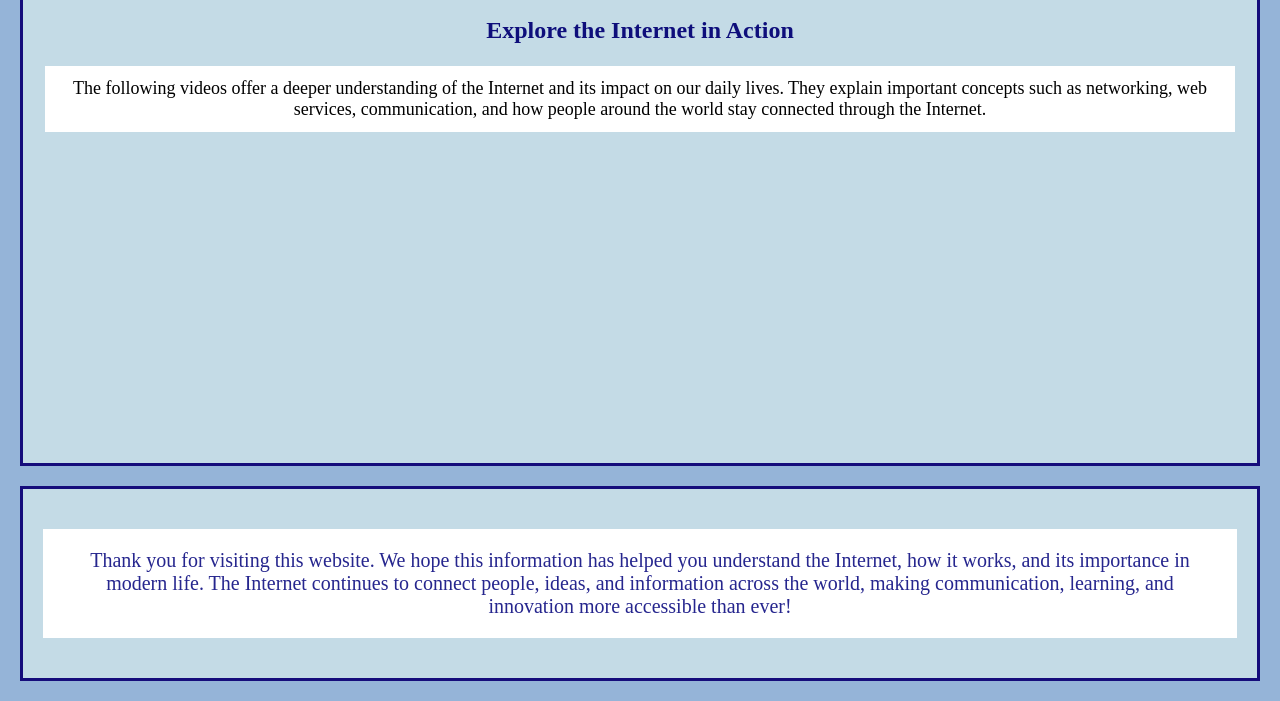
==== commit 11ee8c05: "Finalized the whole website" ====
--- a/index.html
+++ b/index.html
@@ -4,32 +4,32 @@
 <head>
     <meta charset="UTF-8">
     <meta name="viewport" content="width=device-width, initial-scale=1.0">
-    <title>Document</title>
+    <title>Internet Web Site</title>
     <link rel="stylesheet" href="style.css">
 </head>
 
 <body>
     <table width="100%">
         <tr>
-            <td>
+            <td style="text-align: right;">
                 <img width="250" height="250" src="img/ac4cf4a95a64fbe4f936597404abd2da.jpg" alt=""
                     style="display: inline-block;">
             </td>
-            <td>
-                <h1
-                    style="color: darkblue; font-size: 100px; text-align: center; display: inline-block; font-family:'Segoe UI', Tahoma, Geneva, Verdana, sans-serif">
-                    Internet</h1>
-            </td>
-            <td>
-                <img width="300" height="250" src="img/images.jpeg" alt="" style="display: inline-block;">
+
+            <td style="color: darkblue; font-size:160px; text-align: center;">
+                <p style="text-align: center;">Internet</p>
+            </td>
+
+            <td style="text-align: left;">
+                <img width="275" height="250" src="img/images.jpeg" alt="" style="display: inline-block;">
             </td>
         </tr>
     </table>
 
     <div class="Box">
-        <table>
-            <tr>
-                <td>
+        <table width="100%">
+            <tr>
+                <td style="text-align:center; font-size: larger;">
                     <h2 style="text-align: center;">Discover the World Through the Internet</h2>
                 </td>
             </tr>
@@ -90,30 +90,29 @@
         </tr>
     </table>
 
-    <table width="100%">
-        <tr>
-            <td>
-                <video width="400" height="300" autoplay muted loop
-                    src="vdo/3141210-uhd_3840_2160_25fps - Trim.mp4"></video>
-            </td>
-            <td>
-                <video width="400" height="300" autoplay muted loop
-                    src="vdo/8088943-uhd_4096_2160_25fps - Trim.mp4"></video>
-            </td>
-            <td>
-                <video width="400" height="300" autoplay muted loop
-                    src="vdo/3125427-uhd_3840_2160_25fps - Trim.mp4"></video>
-            </td>
-        </tr>
-    </table>
-
-    <div class="Box">
-        <table style="background-color: white">
+    <div class="Box">
+        <table width="100%">
+            <tr>
+                <td>
+                    <video autoplay muted loop src="vdo/3141210-uhd_3840_2160_25fps - Trim.mp4"></video>
+                </td>
+                <td>
+                    <video autoplay muted loop src="vdo/8088943-uhd_4096_2160_25fps - Trim.mp4"></video>
+                </td>
+                <td>
+                    <video autoplay muted loop src="vdo/3125427-uhd_3840_2160_25fps - Trim.mp4"></video>
+                </td>
+            </tr>
+        </table>
+    </div>
+
+    <div class="Box">
+        <table width="100%" style="background-color: white">
             <tr>
                 <h2 style="text-align: center;">Internet in Everyday Life</h2>
             </tr>
             <tr>
-                <td style="width: 75%; font-size: large;">
+                <td style="width: 75%; text-align: center;">
                     <p>The Internet has become an essential part of our daily lives. It
                         helps people
                         communicate with friends and family, access information, learn new skills, shop online, and
@@ -151,7 +150,7 @@
     </div>
 
     <div class="Box">
-        <table>
+        <table width="100%">
             <tr>
                 <td colspan="2">
                     <h2 style="text-align: center;">The Role of Web Browsers</h2>
@@ -204,7 +203,7 @@
     </div>
 
     <div class="Box">
-        <table>
+        <table width="100%">
             <tr>
                 <td>
                     <h2 style="text-align: center;">What is DNS and Why is it Important?</h2>
@@ -261,7 +260,7 @@
         <h2 style="text-align: center;">Explore the Internet in Action</h2>
         <table width="100%">
             <tr>
-                <td style="font-size: large;background-color: white;padding: 20px;padding-bottom: 30px;">
+                <td colspan="3" style="font-size: large;background-color: white; padding:1%; text-align: center;">
                     The following videos offer a deeper understanding of the Internet
                     and its impact on our daily lives. They explain important concepts such as networking, web
                     services, communication, and how people around the world stay connected through the
@@ -270,16 +269,20 @@
                 </td>
             </tr>
 
-            <tr>
-                <td style="font-size: large;padding-top: 30px;">
+            <tr style="font-size: large;padding-top: 50px;">
+                <td>
                     <iframe width="560" height="315" src="https://www.youtube.com/embed/G91s61R4qhs?si=YB0l85BT3lk3kEXS"
                         title="YouTube video player" frameborder="0"
                         allow="accelerometer; autoplay; clipboard-write; encrypted-media; gyroscope; picture-in-picture; web-share"
                         referrerpolicy="strict-origin-when-cross-origin" allowfullscreen></iframe>
+                </td>
+                <td>
                     <iframe width="560" height="315" src="https://www.youtube.com/embed/zN8YNNHcaZc?si=LHrQDkRxYnAcPedM"
                         title="YouTube video player" frameborder="0"
                         allow="accelerometer; autoplay; clipboard-write; encrypted-media; gyroscope; picture-in-picture; web-share"
                         referrerpolicy="strict-origin-when-cross-origin" allowfullscreen></iframe>
+                </td>
+                <td>
                     <iframe width="560" height="315" src="https://www.youtube.com/embed/yd1JhZzoS6A?si=ZM_l6NqDrCFjOFZu"
                         title="YouTube video player" frameborder="0"
                         allow="accelerometer; autoplay; clipboard-write; encrypted-media; gyroscope; picture-in-picture; web-share"
@@ -290,7 +293,7 @@
     </div>
 
     <div class="Box">
-        <p style="text-align:center; font-size:25px; background-color:white; padding:20px;color: rgb(38, 38, 142);">
+        <p style="text-align:center; font-size:20px; background-color:white; padding:20px;color: rgb(38, 38, 142);">
             Thank you for visiting this website. We hope this information has helped you understand the Internet, how it
             works, and its importance in modern life. The Internet continues to connect people, ideas, and information
             across the world, making communication, learning, and innovation more accessible than ever!
--- a/style.css
+++ b/style.css
@@ -1,16 +1,14 @@
-body{
+* {
+    box-sizing: border-box;
+}
+
+body {
+    margin: 0;
+    padding: 0;
     background-color: rgb(149, 180, 216);
 }
 
-video{
-    width: 500px;
-    height: 300px;
-    object-fit: fill;
-    display: block;
-    margin-bottom: 20px;
-}
-
-.Box{
+.Box {
     border: 3px solid rgb(21, 12, 123);
     padding: 20px;
     margin: 20px;
@@ -18,13 +16,26 @@
 }
 
 .image-manage{
-    width: 110px;
-    height: 110px;
+    width: 150px;
+    height: 150px;
+    margin: 10px;
 }
 
-h2{
+
+h2 {
     color: rgb(14, 14, 123);
 }
 
 
+video {
+    width: 100%;
+    height: 300px;
+    object-fit: cover;
+}
 
+
+iframe {
+    width: 100%;
+    height: 300px;
+    border: none;
+}
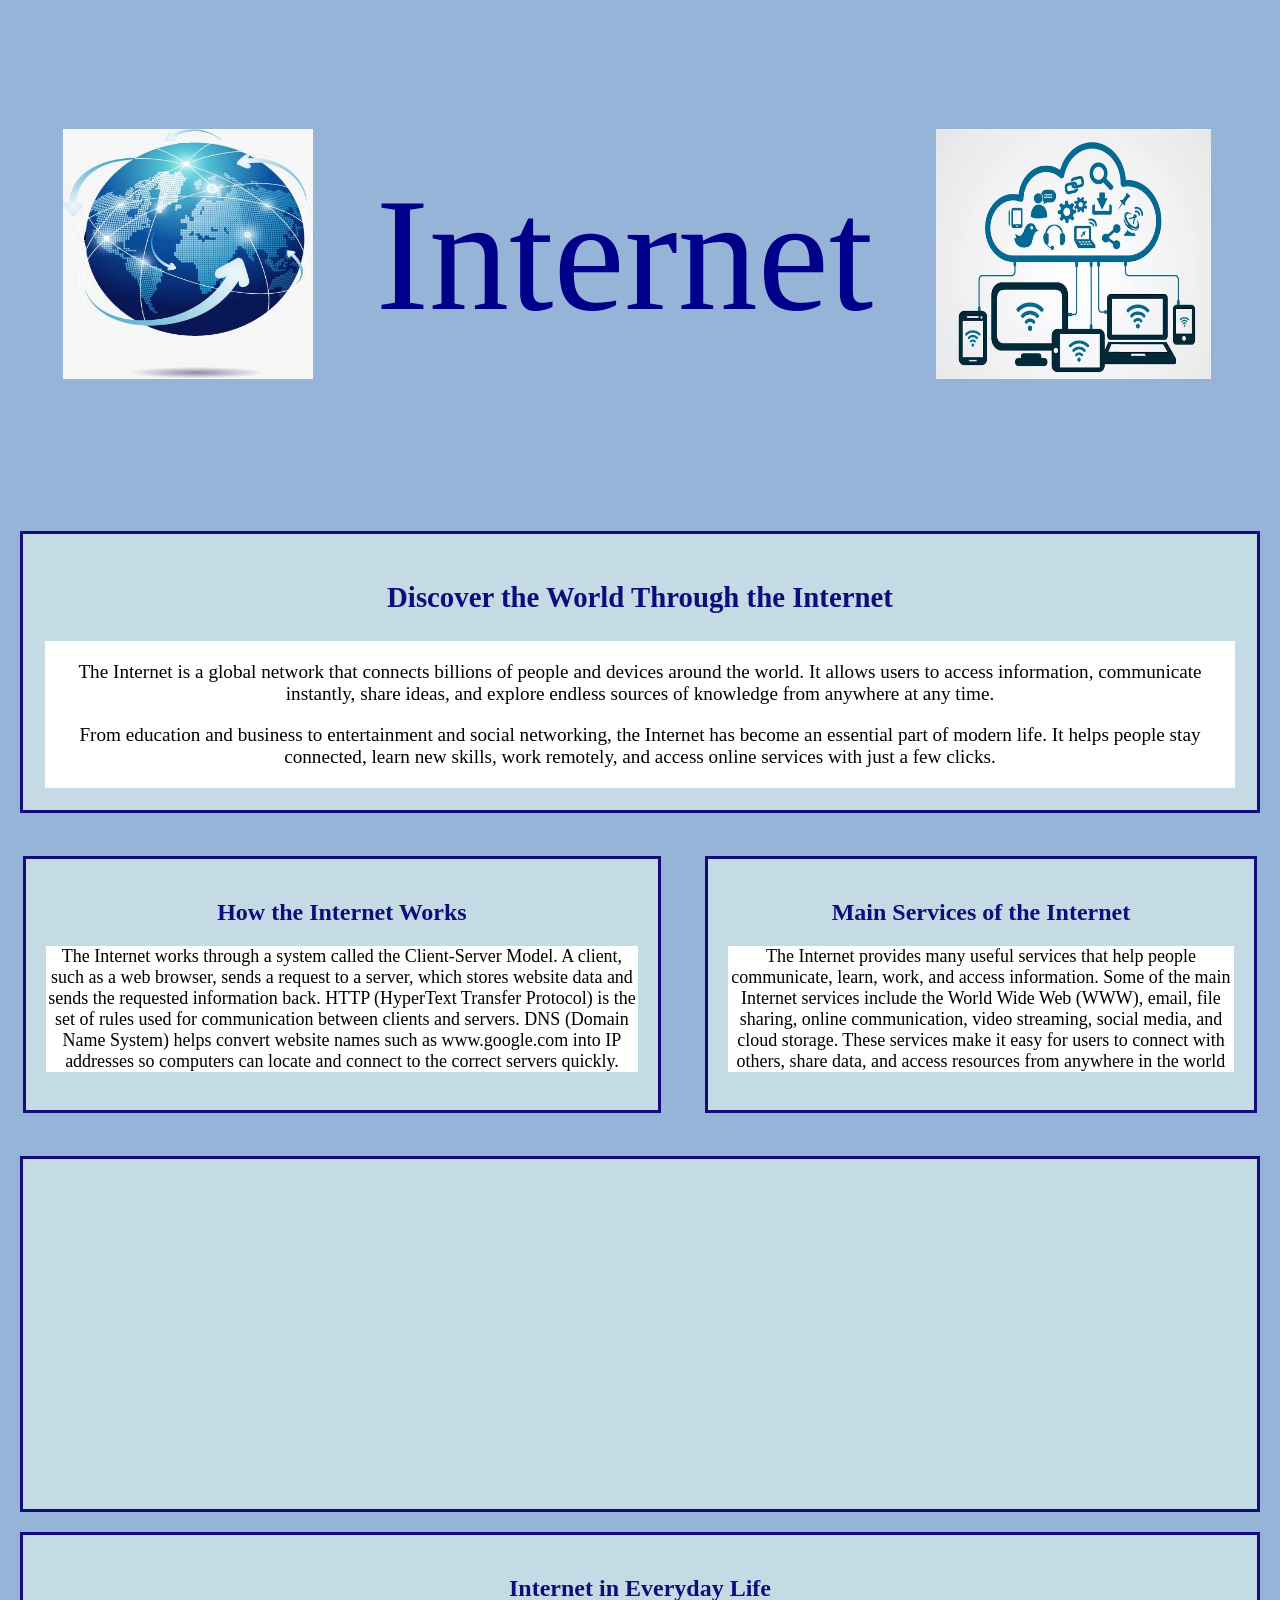
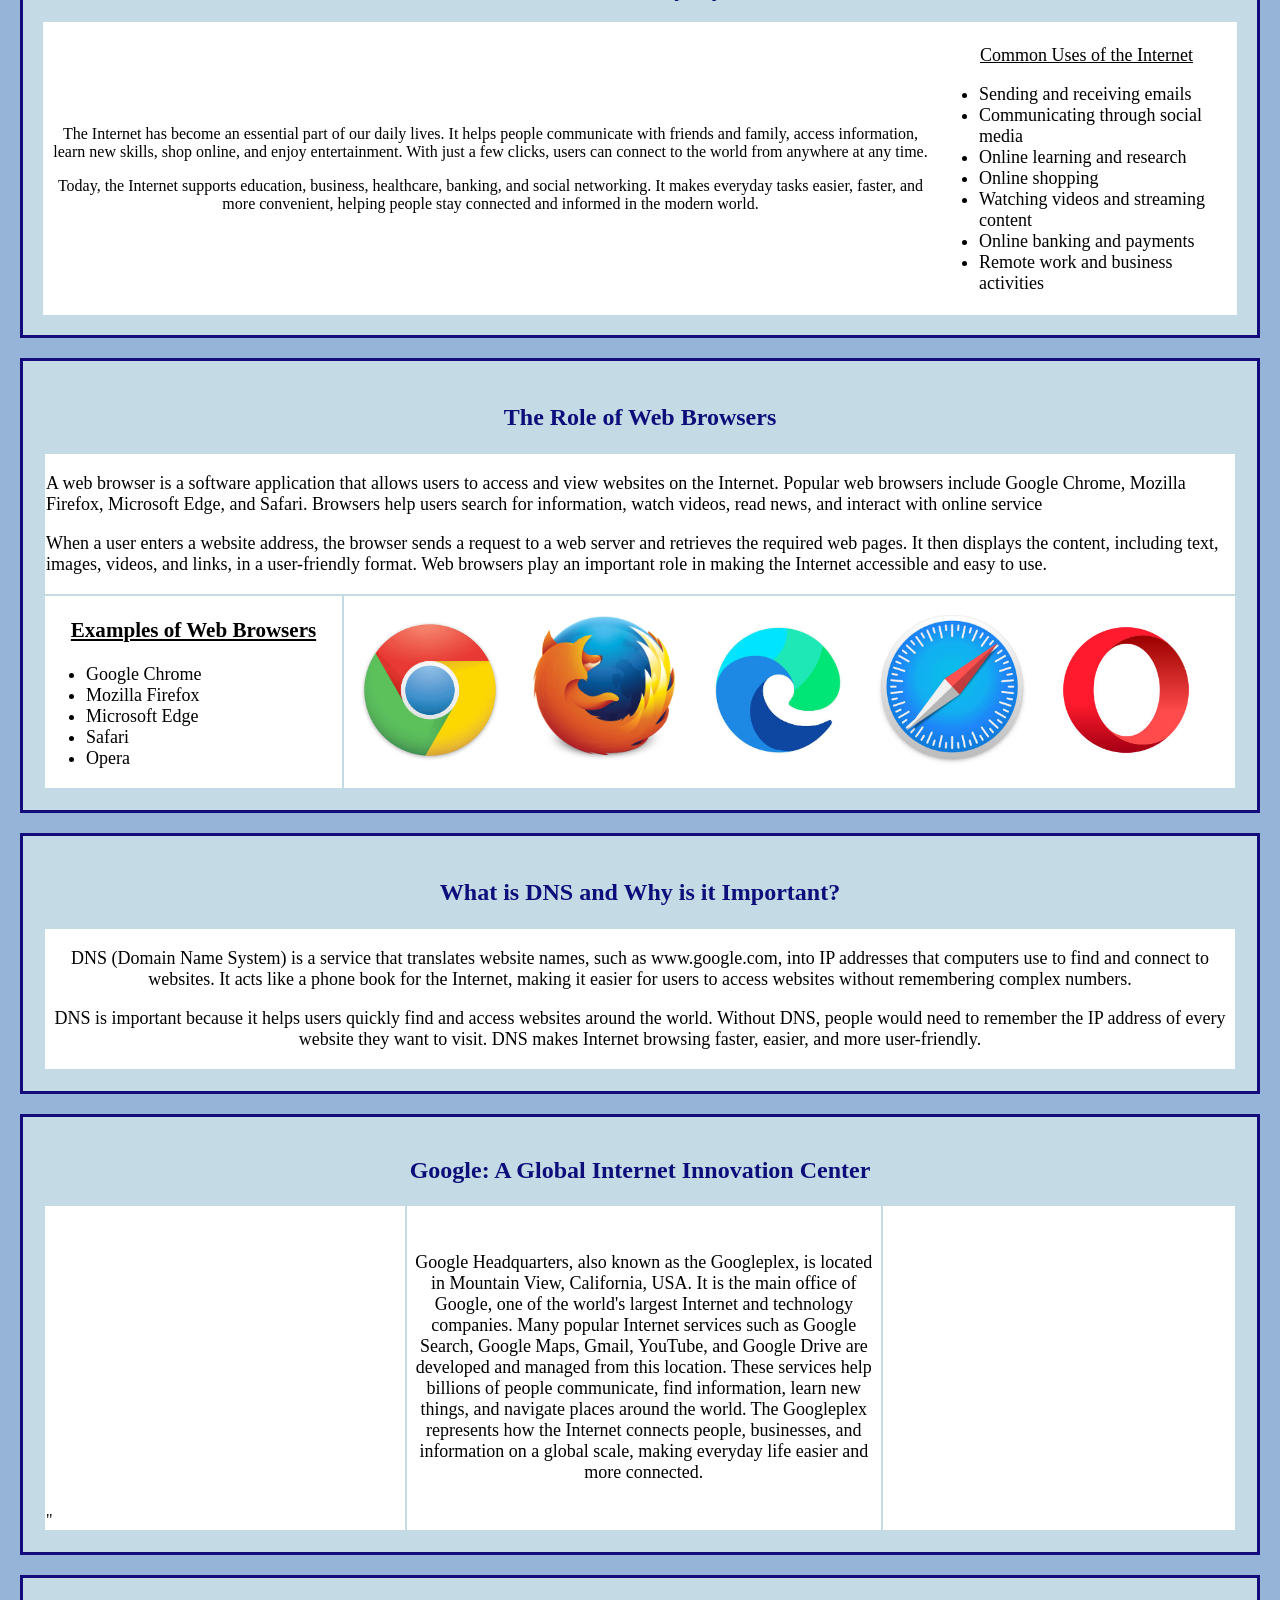
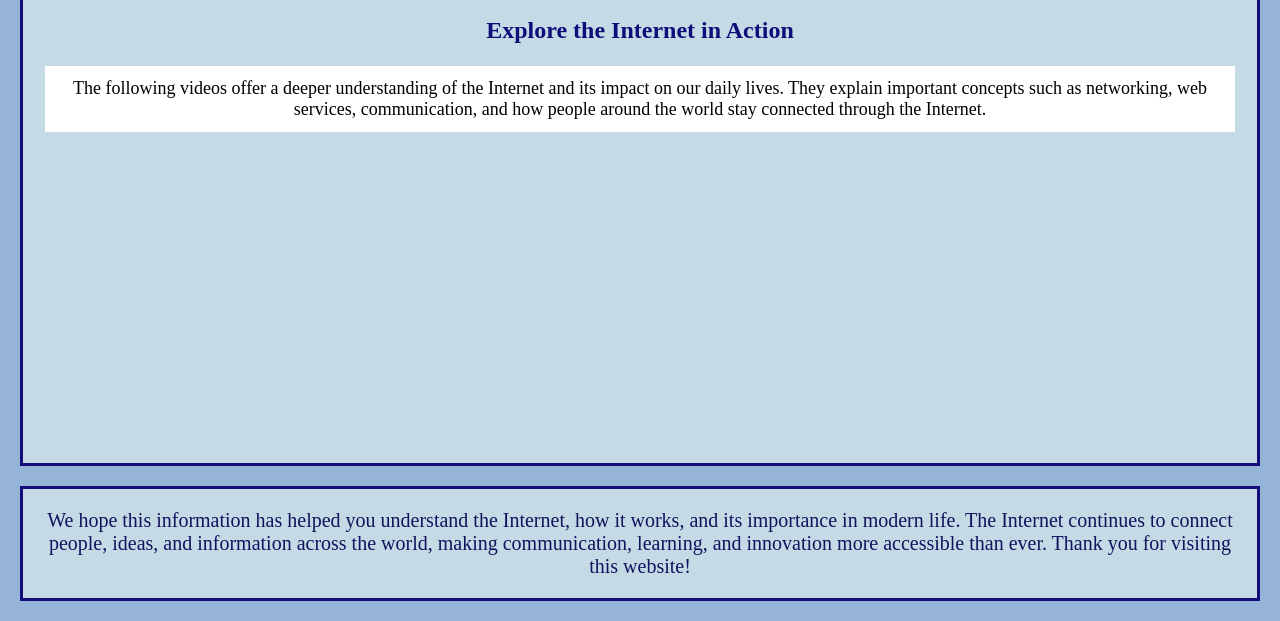
==== commit dbf27797: "adding heading,footer,sections,articles and main" ====
--- a/index.html
+++ b/index.html
@@ -9,297 +9,363 @@
 </head>
 
 <body>
-    <table width="100%">
-        <tr>
-            <td style="text-align: right;">
-                <img width="250" height="250" src="img/ac4cf4a95a64fbe4f936597404abd2da.jpg" alt=""
-                    style="display: inline-block;">
-            </td>
-
-            <td style="color: darkblue; font-size:160px; text-align: center;">
-                <p style="text-align: center;">Internet</p>
-            </td>
-
-            <td style="text-align: left;">
-                <img width="275" height="250" src="img/images.jpeg" alt="" style="display: inline-block;">
-            </td>
-        </tr>
-    </table>
-
-    <div class="Box">
+
+    <header>
         <table width="100%">
             <tr>
-                <td style="text-align:center; font-size: larger;">
-                    <h2 style="text-align: center;">Discover the World Through the Internet</h2>
+                <td style="text-align: right;">
+                    <img width="250" height="250" src="img/ac4cf4a95a64fbe4f936597404abd2da.jpg" alt=""
+                        style="display: inline-block;">
                 </td>
-            </tr>
-
-            <tr style="background-color: white;">
-                <td style="text-align: center; font-size: larger;">
-                    <p>The Internet is a global network that connects billions of people and
-                        devices
-                        around the world. It allows
-                        users to access information, communicate instantly, share ideas, and explore endless sources of
-                        knowledge
-                        from anywhere at any time.
-                    </p>
-                    <p>
-                        From education and business to entertainment and social networking, the Internet has become an
-                        essential
-                        part of modern life. It helps people stay connected, learn new skills, work remotely, and access
-                        online
-                        services with just a few clicks.
-                    </p>
+
+                <td style="color: darkblue; font-size:160px; text-align: center;">
+                    <p style="text-align: center;">Internet</p>
                 </td>
-            </tr>
-
-        </table>
-    </div>
-
-    <table>
-        <tr>
-            <td>
-                <div class="Box">
-                    <h2 style="text-align: center;">How the Internet Works</h2>
-                    <p style="text-align: center;  background-color: white; font-size: large;">The Internet works
-                        through a system called
-                        the Client-Server Model. A
-                        client, such as a web
-                        browser,
-                        sends a request to a server, which stores website data and sends the requested information back.
-                        HTTP (HyperText Transfer Protocol) is the set of rules used for communication between clients
-                        and
-                        servers. DNS (Domain Name System) helps convert website names such as www.google.com into IP
-                        addresses so computers can locate and connect to the correct servers quickly.</p>
-                </div>
-            </td>
-            <td>
-                <div class="Box">
-                    <h2 style="text-align: center;">Main Services of the Internet</h2>
-                    <p style="text-align: center; background-color: white; font-size: large;">The Internet provides many
-                        useful services
-                        that help people
-                        communicate, learn, work, and access
-                        information. Some of the main Internet services include the World Wide Web (WWW), email, file
-                        sharing, online communication, video streaming, social media, and cloud storage. These services
-                        make
-                        it easy for users to connect with others, share data, and access resources from anywhere in the
-                        world</p>
-                </div>
-            </td>
-        </tr>
-    </table>
-
-    <div class="Box">
-        <table width="100%">
-            <tr>
-                <td>
-                    <video autoplay muted loop src="vdo/3141210-uhd_3840_2160_25fps - Trim.mp4"></video>
-                </td>
-                <td>
-                    <video autoplay muted loop src="vdo/8088943-uhd_4096_2160_25fps - Trim.mp4"></video>
-                </td>
-                <td>
-                    <video autoplay muted loop src="vdo/3125427-uhd_3840_2160_25fps - Trim.mp4"></video>
+
+                <td style="text-align: left;">
+                    <img width="275" height="250" src="img/images.jpeg" alt="" style="display: inline-block;">
                 </td>
             </tr>
         </table>
-    </div>
-
-    <div class="Box">
-        <table width="100%" style="background-color: white">
-            <tr>
-                <h2 style="text-align: center;">Internet in Everyday Life</h2>
-            </tr>
-            <tr>
-                <td style="width: 75%; text-align: center;">
-                    <p>The Internet has become an essential part of our daily lives. It
-                        helps people
-                        communicate with friends and family, access information, learn new skills, shop online, and
-                        enjoy
-                        entertainment. With just a few clicks, users can connect to the world from anywhere at any time.
-                    </p>
-                    <p>
-                        Today, the Internet supports education, business, healthcare, banking, and social networking. It
-                        makes
-                        everyday tasks easier, faster, and more convenient, helping people stay connected and informed
-                        in the
-                        modern
-                        world.
-                    </p>
-                </td>
-                <td style="width: 25%;font-size: large;">
-                    <p style="text-align: center; text-decoration: underline;">Common Uses of the Internet
-                    </p>
-                    <p style="text-align: center;">
-
-                    <ul>
-                        <li>Sending and receiving emails</li>
-                        <li>Communicating through social media</li>
-                        <li>Online learning and research</li>
-                        <li>Online shopping</li>
-                        <li>Watching videos and streaming content</li>
-                        <li>Online banking and payments</li>
-                        <li>Remote work and business activities</li>
-                    </ul>
-
-                    </p>
-                </td>
-            </tr>
-        </table>
-    </div>
-
-    <div class="Box">
-        <table width="100%">
-            <tr>
-                <td colspan="2">
-                    <h2 style="text-align: center;">The Role of Web Browsers</h2>
-                </td>
-            </tr>
-
-            <tr style="background-color: white; font-size: large;">
-                <td colspan="2">
-                    <p>A web browser is a software application that allows users to access and view
-                        websites on the Internet. Popular web browsers include Google Chrome, Mozilla Firefox, Microsoft
-                        Edge,
-                        and
-                        Safari. Browsers help users search for information, watch videos, read news, and interact with
-                        online
-                        service
-                    </p>
-                    <p>
-                        When a user enters a website address, the browser sends a request to a web server and retrieves
-                        the
-                        required
-                        web pages. It then displays the content, including text, images, videos, and links, in a
-                        user-friendly
-                        format. Web browsers play an important role in making the Internet accessible and easy to use.
-                    </p>
-                </td>
-            </tr>
-
-            <tr style="background-color: white">
-                <td style="width: 25%;font-size: large;">
-                    <h3 style="text-align: center;text-decoration: underline;">Examples of Web Browsers</h3>
-                    <ul>
-                        <li>Google Chrome</li>
-                        <li>Mozilla Firefox</li>
-                        <li>Microsoft Edge</li>
-                        <li>Safari</li>
-                        <li>Opera</li>
-                    </ul>
-                </td>
-
-                <td style="width: 75%;">
-
-                    <img class="image-manage" src="img/images (7).jpeg" alt="">
-                    <img class="image-manage" src="img/images (8).jpeg" alt="">
-                    <img class="image-manage" src="img/images (1).jpeg" alt="">
-                    <img class="image-manage" src="img/images (2).jpeg" alt="">
-                    <img class="image-manage" src="img/07f62ef23b5bec27aa7f7d5ffe70a006.jpg" alt="">
-                </td>
-            </tr>
-        </table>
-    </div>
-
-    <div class="Box">
-        <table width="100%">
-            <tr>
-                <td>
-                    <h2 style="text-align: center;">What is DNS and Why is it Important?</h2>
-                </td>
-            </tr>
-
-            <tr style="background-color: white;font-size: large;">
-                <td style="text-align: center;">
-                    <p>DNS (Domain Name System) is a service that translates website names, such as www.google.com, into
-                        IP addresses that computers use to find and connect to websites. It acts like a phone book for
-                        the Internet, making it easier for users to access websites without remembering complex numbers.
-                    </p>
-                    <p>
-                        DNS is important because it helps users quickly find and access websites around the world.
-                        Without DNS, people would need to remember the IP address of every website they want to visit.
-                        DNS makes Internet browsing faster, easier, and more user-friendly.
-                    </p>
-                </td>
-            </tr>
-
-        </table>
-    </div>
-
-    <div class="Box">
-        <h2 style="text-align: center;">Google: A Global Internet Innovation Center</h2>
-        <table width="100%">
-            <tr style="background-color: white; width: 25%;">
-                <td>
-                    <iframe
-                        src="https://www.google.com/maps/embed?pb=!1m18!1m12!1m3!1d3168.636997412882!2d-122.087899124133!3d37.42205407207641!2m3!1f0!2f0!3f0!3m2!1i1024!2i768!4f13.1!3m3!1m2!1s0x808fba02425dad8f%3A0x6c296c66619367e0!2sGoogleplex!5e0!3m2!1sen!2slk!4v1783100711189!5m2!1sen!2slk"
-                        width="400" height="300" style="border:0;" allowfullscreen="" loading="lazy"
-                        referrerpolicy="strict-origin-when-cross-origin">
-                    </iframe>"
-                </td>
-                <td style="width: 40%;text-align: center;">
-                    <p style="font-size: large;">Google Headquarters, also known as the Googleplex, is located in
-                        Mountain View, California, USA. It is the main office of Google, one of the world's largest
-                        Internet and technology companies. Many popular Internet services such as Google Search,
-                        Google Maps, Gmail, YouTube, and Google Drive are developed and managed from this location.
-                        These services help billions of people communicate, find information, learn new things, and
-                        navigate places around the world. The Googleplex represents how the Internet connects
-                        people, businesses, and information on a global scale, making everyday life easier and more
-                        connected.
-                    </p>
-                </td>
-                <td>
-                    <iframe src="pdf/PDF ED576697.pdf" width="700" height="400"></iframe>
-                </td>
-            </tr>
-        </table>
-    </div>
-
-    <div class="Box">
-        <h2 style="text-align: center;">Explore the Internet in Action</h2>
-        <table width="100%">
-            <tr>
-                <td colspan="3" style="font-size: large;background-color: white; padding:1%; text-align: center;">
-                    The following videos offer a deeper understanding of the Internet
-                    and its impact on our daily lives. They explain important concepts such as networking, web
-                    services, communication, and how people around the world stay connected through the
-                    Internet.
-
-                </td>
-            </tr>
-
-            <tr style="font-size: large;padding-top: 50px;">
-                <td>
-                    <iframe width="560" height="315" src="https://www.youtube.com/embed/G91s61R4qhs?si=YB0l85BT3lk3kEXS"
-                        title="YouTube video player" frameborder="0"
-                        allow="accelerometer; autoplay; clipboard-write; encrypted-media; gyroscope; picture-in-picture; web-share"
-                        referrerpolicy="strict-origin-when-cross-origin" allowfullscreen></iframe>
-                </td>
-                <td>
-                    <iframe width="560" height="315" src="https://www.youtube.com/embed/zN8YNNHcaZc?si=LHrQDkRxYnAcPedM"
-                        title="YouTube video player" frameborder="0"
-                        allow="accelerometer; autoplay; clipboard-write; encrypted-media; gyroscope; picture-in-picture; web-share"
-                        referrerpolicy="strict-origin-when-cross-origin" allowfullscreen></iframe>
-                </td>
-                <td>
-                    <iframe width="560" height="315" src="https://www.youtube.com/embed/yd1JhZzoS6A?si=ZM_l6NqDrCFjOFZu"
-                        title="YouTube video player" frameborder="0"
-                        allow="accelerometer; autoplay; clipboard-write; encrypted-media; gyroscope; picture-in-picture; web-share"
-                        referrerpolicy="strict-origin-when-cross-origin" allowfullscreen></iframe>
-                </td>
-            </tr>
-        </table>
-    </div>
-
-    <div class="Box">
-        <p style="text-align:center; font-size:20px; background-color:white; padding:20px;color: rgb(38, 38, 142);">
-            Thank you for visiting this website. We hope this information has helped you understand the Internet, how it
-            works, and its importance in modern life. The Internet continues to connect people, ideas, and information
-            across the world, making communication, learning, and innovation more accessible than ever!
-        </p>
-    </div>
-
+    </header>
+
+    <main>
+
+        <section>
+            <div class="Box">
+                <table width="100%">
+                    <tr>
+                        <td style="text-align:center; font-size: larger;">
+                            <h2 style="text-align: center;">Discover the World Through the Internet</h2>
+                        </td>
+                    </tr>
+
+                    <tr style="background-color: white;">
+                        <td style="text-align: center; font-size: larger;">
+                            <p>The Internet is a global network that connects billions of people and
+                                devices
+                                around the world. It allows
+                                users to access information, communicate instantly, share ideas, and explore endless
+                                sources
+                                of
+                                knowledge
+                                from anywhere at any time.
+                            </p>
+                            <p>
+                                From education and business to entertainment and social networking, the Internet has
+                                become
+                                an
+                                essential
+                                part of modern life. It helps people stay connected, learn new skills, work remotely,
+                                and
+                                access
+                                online
+                                services with just a few clicks.
+                            </p>
+                        </td>
+                    </tr>
+
+                </table>
+            </div>
+        </section>
+
+        <section>
+            <table>
+                <tr>
+                    <td>
+                        <div class="Box">
+                            <h2 style="text-align: center;">How the Internet Works</h2>
+                            <p style="text-align: center;  background-color: white; font-size: large;">The Internet
+                                works
+                                through a system called
+                                the Client-Server Model. A
+                                client, such as a web
+                                browser,
+                                sends a request to a server, which stores website data and sends the requested
+                                information
+                                back.
+                                HTTP (HyperText Transfer Protocol) is the set of rules used for communication between
+                                clients
+                                and
+                                servers. DNS (Domain Name System) helps convert website names such as www.google.com
+                                into IP
+                                addresses so computers can locate and connect to the correct servers quickly.</p>
+                        </div>
+                    </td>
+                    <td>
+                        <div class="Box">
+                            <h2 style="text-align: center;">Main Services of the Internet</h2>
+                            <p style="text-align: center; background-color: white; font-size: large;">The Internet
+                                provides
+                                many
+                                useful services
+                                that help people
+                                communicate, learn, work, and access
+                                information. Some of the main Internet services include the World Wide Web (WWW), email,
+                                file
+                                sharing, online communication, video streaming, social media, and cloud storage. These
+                                services
+                                make
+                                it easy for users to connect with others, share data, and access resources from anywhere
+                                in
+                                the
+                                world</p>
+                        </div>
+                    </td>
+                </tr>
+            </table>
+        </section>
+
+        <article>
+            <div class="Box">
+                <table width="100%">
+                    <tr>
+                        <td>
+                            <video autoplay muted loop src="vdo/3141210-uhd_3840_2160_25fps - Trim.mp4"></video>
+                        </td>
+                        <td>
+                            <video autoplay muted loop src="vdo/8088943-uhd_4096_2160_25fps - Trim.mp4"></video>
+                        </td>
+                        <td>
+                            <video autoplay muted loop src="vdo/3125427-uhd_3840_2160_25fps - Trim.mp4"></video>
+                        </td>
+                    </tr>
+                </table>
+            </div>
+        </article>
+
+        <section>
+            <div class="Box">
+                <table width="100%" style="background-color: white">
+                    <tr>
+                        <h2 style="text-align: center;">Internet in Everyday Life</h2>
+                    </tr>
+                    <tr>
+                        <td style="width: 75%; text-align: center;">
+                            <p>The Internet has become an essential part of our daily lives. It
+                                helps people
+                                communicate with friends and family, access information, learn new skills, shop online,
+                                and
+                                enjoy
+                                entertainment. With just a few clicks, users can connect to the world from anywhere at
+                                any
+                                time.
+                            </p>
+                            <p>
+                                Today, the Internet supports education, business, healthcare, banking, and social
+                                networking. It
+                                makes
+                                everyday tasks easier, faster, and more convenient, helping people stay connected and
+                                informed
+                                in the
+                                modern
+                                world.
+                            </p>
+                        </td>
+                        <td style="width: 25%;font-size: large;">
+                            <p style="text-align: center; text-decoration: underline;">Common Uses of the Internet
+                            </p>
+                            <p style="text-align: center;">
+
+                            <ul>
+                                <li>Sending and receiving emails</li>
+                                <li>Communicating through social media</li>
+                                <li>Online learning and research</li>
+                                <li>Online shopping</li>
+                                <li>Watching videos and streaming content</li>
+                                <li>Online banking and payments</li>
+                                <li>Remote work and business activities</li>
+                            </ul>
+
+                            </p>
+                        </td>
+                    </tr>
+                </table>
+            </div>
+        </section>
+
+        <section>
+            <div class="Box">
+                <table width="100%">
+                    <tr>
+                        <td colspan="2">
+                            <h2 style="text-align: center;">The Role of Web Browsers</h2>
+                        </td>
+                    </tr>
+
+                    <tr style="background-color: white; font-size: large;">
+                        <td colspan="2">
+                            <p>A web browser is a software application that allows users to access and view
+                                websites on the Internet. Popular web browsers include Google Chrome, Mozilla Firefox,
+                                Microsoft
+                                Edge,
+                                and
+                                Safari. Browsers help users search for information, watch videos, read news, and
+                                interact
+                                with
+                                online
+                                service
+                            </p>
+                            <p>
+                                When a user enters a website address, the browser sends a request to a web server and
+                                retrieves
+                                the
+                                required
+                                web pages. It then displays the content, including text, images, videos, and links, in a
+                                user-friendly
+                                format. Web browsers play an important role in making the Internet accessible and easy
+                                to
+                                use.
+                            </p>
+                        </td>
+                    </tr>
+
+                    <tr style="background-color: white">
+                        <td style="width: 25%;font-size: large;">
+                            <h3 style="text-align: center;text-decoration: underline;">Examples of Web Browsers</h3>
+                            <ul>
+                                <li>Google Chrome</li>
+                                <li>Mozilla Firefox</li>
+                                <li>Microsoft Edge</li>
+                                <li>Safari</li>
+                                <li>Opera</li>
+                            </ul>
+                        </td>
+
+                        <td style="width: 75%;">
+
+                            <img class="image-manage" src="img/images (7).jpeg" alt="">
+                            <img class="image-manage" src="img/images (8).jpeg" alt="">
+                            <img class="image-manage" src="img/images (1).jpeg" alt="">
+                            <img class="image-manage" src="img/images (2).jpeg" alt="">
+                            <img class="image-manage" src="img/07f62ef23b5bec27aa7f7d5ffe70a006.jpg" alt="">
+                        </td>
+                    </tr>
+                </table>
+            </div>
+        </section>
+
+        <section>
+            <div class="Box">
+                <table width="100%">
+                    <tr>
+                        <td>
+                            <h2 style="text-align: center;">What is DNS and Why is it Important?</h2>
+                        </td>
+                    </tr>
+
+                    <tr style="background-color: white;font-size: large;">
+                        <td style="text-align: center;">
+                            <p>DNS (Domain Name System) is a service that translates website names, such as
+                                www.google.com,
+                                into
+                                IP addresses that computers use to find and connect to websites. It acts like a phone
+                                book
+                                for
+                                the Internet, making it easier for users to access websites without remembering complex
+                                numbers.
+                            </p>
+                            <p>
+                                DNS is important because it helps users quickly find and access websites around the
+                                world.
+                                Without DNS, people would need to remember the IP address of every website they want to
+                                visit.
+                                DNS makes Internet browsing faster, easier, and more user-friendly.
+                            </p>
+                        </td>
+                    </tr>
+
+                </table>
+            </div>
+        </section>
+
+        <article>
+            <div class="Box">
+                <h2 style="text-align: center;">Google: A Global Internet Innovation Center</h2>
+                <table width="100%">
+                    <tr style="background-color: white; width: 25%;">
+                        <td>
+                            <iframe
+                                src="https://www.google.com/maps/embed?pb=!1m18!1m12!1m3!1d3168.636997412882!2d-122.087899124133!3d37.42205407207641!2m3!1f0!2f0!3f0!3m2!1i1024!2i768!4f13.1!3m3!1m2!1s0x808fba02425dad8f%3A0x6c296c66619367e0!2sGoogleplex!5e0!3m2!1sen!2slk!4v1783100711189!5m2!1sen!2slk"
+                                width="400" height="300" style="border:0;" allowfullscreen="" loading="lazy"
+                                referrerpolicy="strict-origin-when-cross-origin">
+                            </iframe>"
+                        </td>
+                        <td style="width: 40%;text-align: center;">
+                            <p style="font-size: large;">Google Headquarters, also known as the Googleplex, is located
+                                in
+                                Mountain View, California, USA. It is the main office of Google, one of the world's
+                                largest
+                                Internet and technology companies. Many popular Internet services such as Google Search,
+                                Google Maps, Gmail, YouTube, and Google Drive are developed and managed from this
+                                location.
+                                These services help billions of people communicate, find information, learn new things,
+                                and
+                                navigate places around the world. The Googleplex represents how the Internet connects
+                                people, businesses, and information on a global scale, making everyday life easier and
+                                more
+                                connected.
+                            </p>
+                        </td>
+                        <td>
+                            <iframe src="pdf/PDF ED576697.pdf" width="700" height="400"></iframe>
+                        </td>
+                    </tr>
+                </table>
+            </div>
+        </article>
+
+        <article>
+            <div class="Box">
+                <h2 style="text-align: center;">Explore the Internet in Action</h2>
+                <table width="100%">
+                    <tr>
+                        <td colspan="3"
+                            style="font-size: large;background-color: white; padding:1%; text-align: center;">
+                            The following videos offer a deeper understanding of the Internet
+                            and its impact on our daily lives. They explain important concepts such as networking, web
+                            services, communication, and how people around the world stay connected through the
+                            Internet.
+
+                        </td>
+                    </tr>
+
+                    <tr style="font-size: large;padding-top: 50px;">
+                        <td>
+                            <iframe width="560" height="315"
+                                src="https://www.youtube.com/embed/G91s61R4qhs?si=YB0l85BT3lk3kEXS"
+                                title="YouTube video player" frameborder="0"
+                                allow="accelerometer; autoplay; clipboard-write; encrypted-media; gyroscope; picture-in-picture; web-share"
+                                referrerpolicy="strict-origin-when-cross-origin" allowfullscreen></iframe>
+                        </td>
+                        <td>
+                            <iframe width="560" height="315"
+                                src="https://www.youtube.com/embed/zN8YNNHcaZc?si=LHrQDkRxYnAcPedM"
+                                title="YouTube video player" frameborder="0"
+                                allow="accelerometer; autoplay; clipboard-write; encrypted-media; gyroscope; picture-in-picture; web-share"
+                                referrerpolicy="strict-origin-when-cross-origin" allowfullscreen></iframe>
+                        </td>
+                        <td>
+                            <iframe width="560" height="315"
+                                src="https://www.youtube.com/embed/yd1JhZzoS6A?si=ZM_l6NqDrCFjOFZu"
+                                title="YouTube video player" frameborder="0"
+                                allow="accelerometer; autoplay; clipboard-write; encrypted-media; gyroscope; picture-in-picture; web-share"
+                                referrerpolicy="strict-origin-when-cross-origin" allowfullscreen></iframe>
+                        </td>
+                    </tr>
+                </table>
+            </div>
+        </article>
+
+        <footer class="Box" style="font-size: 20px; text-align: center;color: rgb(18, 18, 95);">
+            We hope this information has helped you understand the Internet, how it
+            works, and its importance in modern life. The Internet continues to connect people, ideas, and
+            information
+            across the world, making communication, learning, and innovation more accessible than ever.
+            Thank you for visiting this website!
+        </footer>
+
+    </main>
 </body>
 
 </html>
--- a/style.css
+++ b/style.css
@@ -38,4 +38,4 @@
     width: 100%;
     height: 300px;
     border: none;
-}+}
